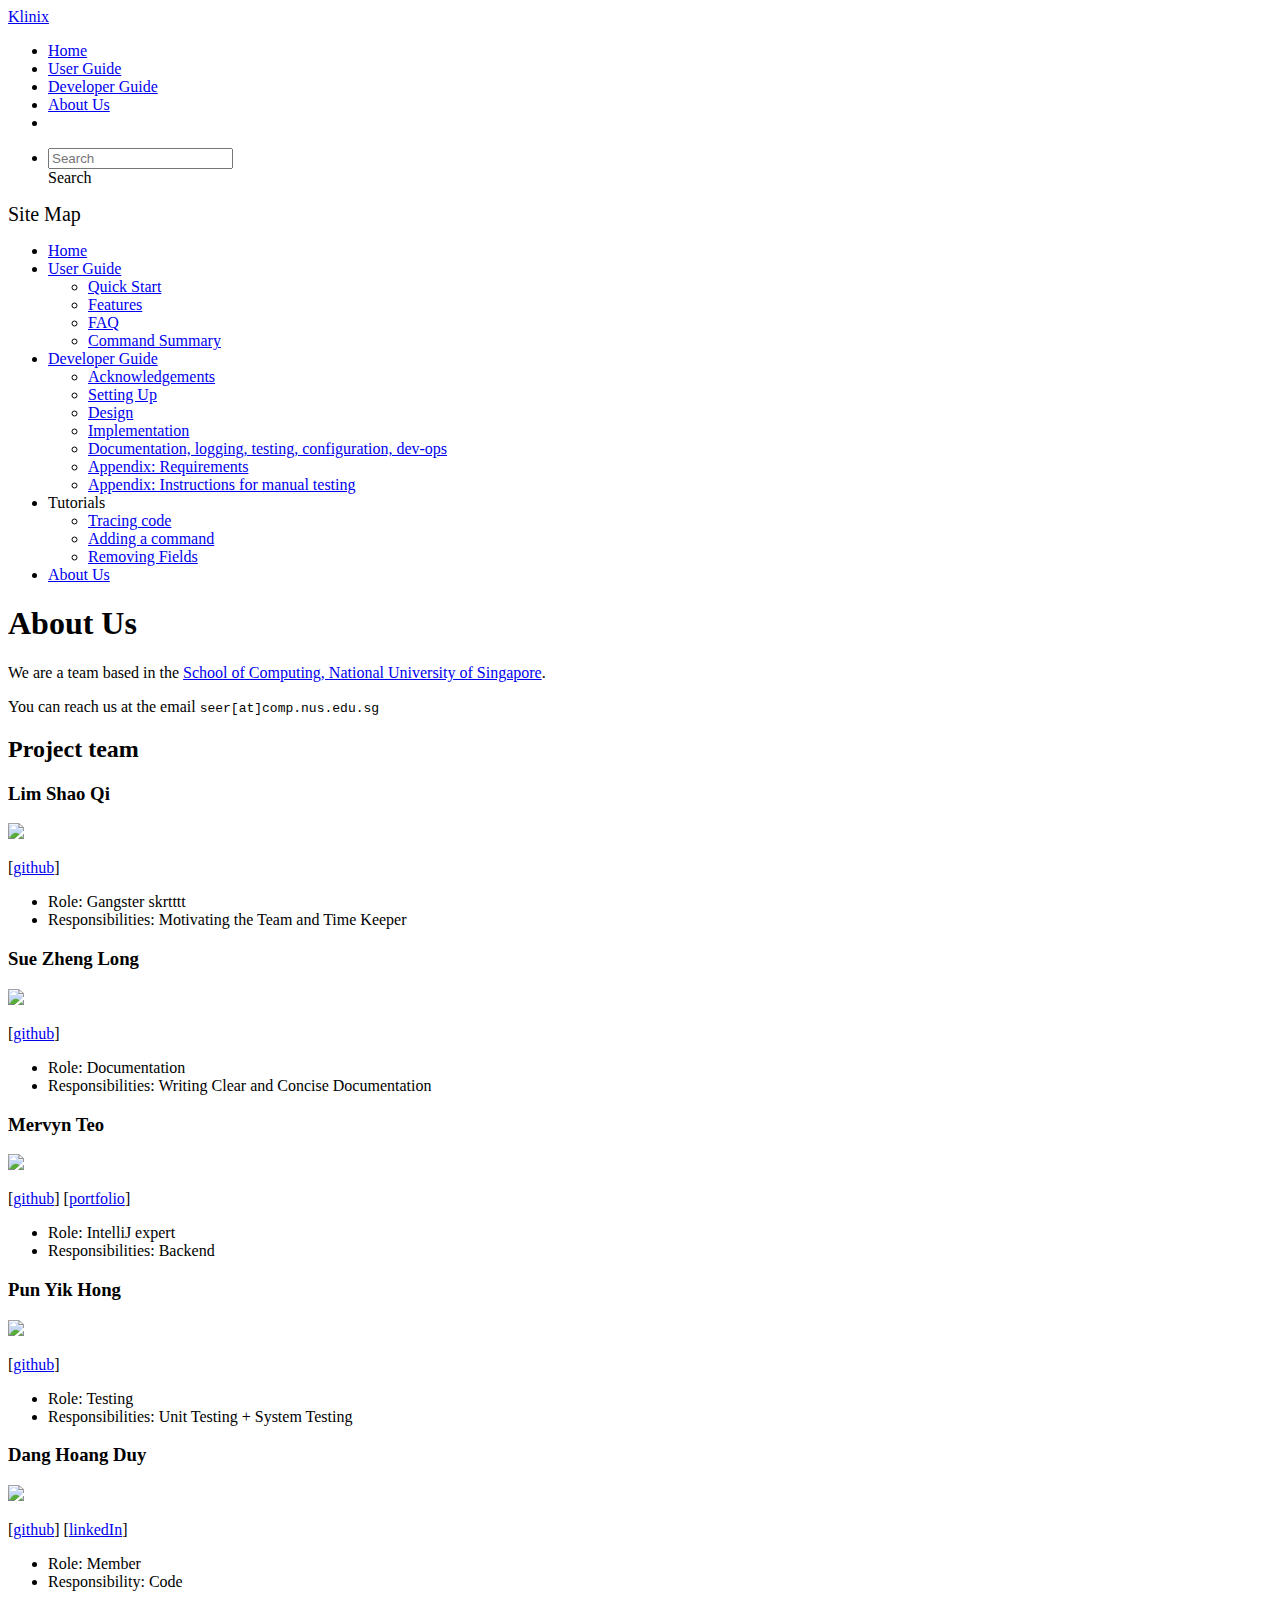
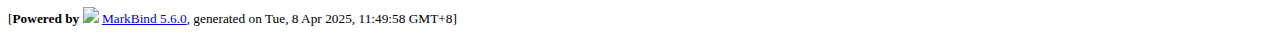
==== AboutUs.html @ f7a276ff "deploy: 3517079557e5526e0f24f7e73f8caa827adc447d" ====
<!DOCTYPE html>
<html>
<head>
    <meta charset="utf-8">
    <meta http-equiv="X-UA-Compatible" content="IE=edge">
    <meta name="generator" content="MarkBind 5.6.0">
    <meta name="viewport" content="width=device-width, initial-scale=1"><title>Klinix - About Us - AddressBook Level-3</title> <link rel="stylesheet" href="/tp/markbind/css/bootstrap.min.css"> <link rel="stylesheet" href="/tp/markbind/fontawesome/css/all.min.css"> <link rel="stylesheet" href="/tp/markbind/glyphicons/css/bootstrap-glyphicons.min.css"><link rel="stylesheet" href="/tp/markbind/css/codeblock-light.min.css"><link rel="stylesheet" href="/tp/markbind/css/markbind.min.css"><link rel="stylesheet" href="/tp/plugins/markbind-plugin-anchors/markbind-plugin-anchors.css"><link rel="stylesheet" href="/tp/plugins/markbind-plugin-tree/markbind-plugin-tree.css">
    
  <link rel="stylesheet" href="/tp/stylesheets/main.css">
<link rel="icon" href="/tp/images/SeEduLogo.png"></head>
<script>
  const baseUrl = '/tp'
</script>
<body >
<div id="app" data-server-rendered="true"><header sticky=""><div data-v-7c0fd418><nav class="navbar navbar-expand-md d-print-none navbar-dark bg-dark" data-v-7c0fd418><div class="container-fluid" data-v-7c0fd418><div class="navbar-left" data-v-7c0fd418><a href="/tp/index.html" title="Home" class="navbar-brand" data-v-7c0fd418>Klinix</a></div> <div class="navbar-default" data-v-7c0fd418><ul class="navbar-nav me-auto mt-2 mt-lg-0" data-v-7c0fd418> <li data-v-7c0fd418><a href="/tp/index.html" class="nav-link" data-v-7c0fd418>Home</a></li> <li data-v-7c0fd418><a href="/tp/UserGuide.html" class="nav-link" data-v-7c0fd418>User Guide</a></li> <li data-v-7c0fd418><a href="/tp/DeveloperGuide.html" class="nav-link" data-v-7c0fd418>Developer Guide</a></li> <li data-v-7c0fd418><a href="/tp/AboutUs.html" class="nav-link" data-v-7c0fd418>About Us</a></li> <li data-v-7c0fd418><a href="https://github.com/se-edu/addressbook-level3" target="_blank" class="nav-link" data-v-7c0fd418><span data-v-7c0fd418><span aria-hidden="true" class="fab fa-github" data-v-7c0fd418></span></span></a></li></ul></div> <ul class="navbar-nav navbar-right" data-v-7c0fd418><li data-v-7c0fd418><form class="navbar-form" data-v-7c0fd418><div class="dropdown" style="position:relative;" data-v-4f6e9aec><input data-bs-toggle="dropdown" type="text" placeholder="Search" autocomplete="off" value="" class="form-control" data-v-4f6e9aec> <div class="form-control placeholder-div-hidden" data-v-4f6e9aec>
      Search
    </div> <ul class="dropdown-menu search-dropdown-menu dropdown-menu-hidden dropdown-menu-end" data-v-4f6e9aec></ul></div></form></li></ul></div></nav> <div class="lower-navbar-container" style="display:none;" data-v-7c0fd418><!----> <!----></div></div></header> <div id="flex-body"><nav id="site-nav" data-v-e6005420><div class="site-nav-top" data-v-e6005420><div class="fw-bold mb-2" style="font-size:1.25rem;" data-v-e6005420>Site Map</div></div> <div class="nav-component slim-scroll" data-v-e6005420><div class="site-nav-root"><ul class="site-nav-list site-nav-list-root" data-v-e6005420><li data-v-e6005420><div onclick="handleSiteNavClick(this)" class="site-nav-default-list-item site-nav-list-item-0" data-v-e6005420><a href="/tp/index.html" data-v-e6005420>Home</a></div></li> <li data-v-e6005420><div onclick="handleSiteNavClick(this)" class="site-nav-default-list-item site-nav-list-item-0" data-v-e6005420><a href="/tp/UserGuide.html" data-v-e6005420>User Guide</a> <div class="site-nav-dropdown-btn-container" data-v-e6005420><i onclick="handleSiteNavClick(this.parentNode.parentNode, false); event.stopPropagation();" class="site-nav-dropdown-btn-icon site-nav-rotate-icon" data-v-e6005420><span aria-hidden="true" class="glyphicon glyphicon-menu-down" data-v-e6005420></span></i></div></div><ul class="site-nav-dropdown-container site-nav-dropdown-container-open site-nav-list" data-v-e6005420><li data-v-e6005420><div onclick="handleSiteNavClick(this)" class="site-nav-default-list-item site-nav-list-item-1" data-v-e6005420><a href="/tp/UserGuide.html#quick-start" data-v-e6005420>Quick Start</a></div></li> <li data-v-e6005420><div onclick="handleSiteNavClick(this)" class="site-nav-default-list-item site-nav-list-item-1" data-v-e6005420><a href="/tp/UserGuide.html#features" data-v-e6005420>Features</a></div></li> <li data-v-e6005420><div onclick="handleSiteNavClick(this)" class="site-nav-default-list-item site-nav-list-item-1" data-v-e6005420><a href="/tp/UserGuide.html#faq" data-v-e6005420>FAQ</a></div></li> <li data-v-e6005420><div onclick="handleSiteNavClick(this)" class="site-nav-default-list-item site-nav-list-item-1" data-v-e6005420><a href="/tp/UserGuide.html#faq" data-v-e6005420>Command Summary</a></div></li></ul></li> <li data-v-e6005420><div onclick="handleSiteNavClick(this)" class="site-nav-default-list-item site-nav-list-item-0" data-v-e6005420><a href="/tp/DeveloperGuide.html" data-v-e6005420>Developer Guide</a> <div class="site-nav-dropdown-btn-container" data-v-e6005420><i onclick="handleSiteNavClick(this.parentNode.parentNode, false); event.stopPropagation();" class="site-nav-dropdown-btn-icon site-nav-rotate-icon" data-v-e6005420><span aria-hidden="true" class="glyphicon glyphicon-menu-down" data-v-e6005420></span></i></div></div><ul class="site-nav-dropdown-container site-nav-dropdown-container-open site-nav-list" data-v-e6005420><li data-v-e6005420><div onclick="handleSiteNavClick(this)" class="site-nav-default-list-item site-nav-list-item-1" data-v-e6005420><a href="/tp/DeveloperGuide.html#acknowledgements" data-v-e6005420>Acknowledgements</a></div></li> <li data-v-e6005420><div onclick="handleSiteNavClick(this)" class="site-nav-default-list-item site-nav-list-item-1" data-v-e6005420><a href="/tp/DeveloperGuide.html#setting-up-getting-started" data-v-e6005420>Setting Up</a></div></li> <li data-v-e6005420><div onclick="handleSiteNavClick(this)" class="site-nav-default-list-item site-nav-list-item-1" data-v-e6005420><a href="/tp/DeveloperGuide.html#design" data-v-e6005420>Design</a></div></li> <li data-v-e6005420><div onclick="handleSiteNavClick(this)" class="site-nav-default-list-item site-nav-list-item-1" data-v-e6005420><a href="/tp/DeveloperGuide.html#implementation" data-v-e6005420>Implementation</a></div></li> <li data-v-e6005420><div onclick="handleSiteNavClick(this)" class="site-nav-default-list-item site-nav-list-item-1" data-v-e6005420><a href="/tp/DeveloperGuide.html#documentation-logging-testing-configuration-dev-ops" data-v-e6005420>Documentation, logging, testing, configuration, dev-ops</a></div></li> <li data-v-e6005420><div onclick="handleSiteNavClick(this)" class="site-nav-default-list-item site-nav-list-item-1" data-v-e6005420><a href="/tp/DeveloperGuide.html#appendix-requirements" data-v-e6005420>Appendix: Requirements</a></div></li> <li data-v-e6005420><div onclick="handleSiteNavClick(this)" class="site-nav-default-list-item site-nav-list-item-1" data-v-e6005420><a href="/tp/DeveloperGuide.html#appendix-instructions-for-manual-testing" data-v-e6005420>Appendix: Instructions for manual testing</a></div></li></ul></li> <li data-v-e6005420><div onclick="handleSiteNavClick(this)" class="site-nav-default-list-item site-nav-list-item-0" data-v-e6005420>Tutorials

<div class="site-nav-dropdown-btn-container" data-v-e6005420><i onclick="handleSiteNavClick(this.parentNode.parentNode, false); event.stopPropagation();" class="site-nav-dropdown-btn-icon" data-v-e6005420><span aria-hidden="true" class="glyphicon glyphicon-menu-down" data-v-e6005420></span></i></div></div><ul class="site-nav-dropdown-container site-nav-list" data-v-e6005420><li data-v-e6005420><div onclick="handleSiteNavClick(this)" class="site-nav-default-list-item site-nav-list-item-1" data-v-e6005420><a href="/tp/tutorials/TracingCode.html" data-v-e6005420>Tracing code</a></div></li> <li data-v-e6005420><div onclick="handleSiteNavClick(this)" class="site-nav-default-list-item site-nav-list-item-1" data-v-e6005420><a href="/tp/tutorials/AddRemark.html" data-v-e6005420>Adding a command</a></div></li> <li data-v-e6005420><div onclick="handleSiteNavClick(this)" class="site-nav-default-list-item site-nav-list-item-1" data-v-e6005420><a href="/tp/tutorials/RemovingFields.html" data-v-e6005420>Removing Fields</a></div></li></ul></li> <li data-v-e6005420><div onclick="handleSiteNavClick(this)" class="site-nav-default-list-item site-nav-list-item-0" data-v-e6005420><a href="/tp/AboutUs.html" data-v-e6005420>About Us</a></div></li> <!----></ul></div></div> <!----></nav> <div id="content-wrapper"><h1 id="about-us">About Us<a href="#about-us" onclick="event.stopPropagation()" class="fa fa-anchor"></a></h1> <p>We are a team based in the <a href="http://www.comp.nus.edu.sg">School of Computing, National University of Singapore</a>.</p> <p>You can reach us at the email <code class="hljs inline no-lang">seer[at]comp.nus.edu.sg</code></p> <h2 id="project-team">Project team<a href="#project-team" onclick="event.stopPropagation()" class="fa fa-anchor"></a></h2> <h3 id="lim-shao-qi">Lim Shao Qi<a href="#lim-shao-qi" onclick="event.stopPropagation()" class="fa fa-anchor"></a></h3> <img src="/tp/images/limshaoqi.png" width="200px"> <p>[<a href="https://github.com/limshaoqi">github</a>]</p> <ul><li>Role: Gangster skrtttt</li> <li>Responsibilities: Motivating the Team and Time Keeper</li></ul> <h3 id="sue-zheng-long">Sue Zheng Long<a href="#sue-zheng-long" onclick="event.stopPropagation()" class="fa fa-anchor"></a></h3> <img src="/tp/images/zhenglong1603.png" width="200px"> <p>[<a href="http://github.com/zhenglong1603">github</a>]</p> <ul><li>Role: Documentation</li> <li>Responsibilities: Writing Clear and Concise Documentation</li></ul> <h3 id="mervyn-teo">Mervyn Teo<a href="#mervyn-teo" onclick="event.stopPropagation()" class="fa fa-anchor"></a></h3> <img src="/tp/images/mervyn-teo.png" width="200px"> <p>[<a href="http://github.com/mervyn-teo">github</a>]
[<a href="/tp/team/mervyn-teo.html">portfolio</a>]</p> <ul><li>Role: IntelliJ expert</li> <li>Responsibilities: Backend</li></ul> <h3 id="pun-yik-hong">Pun Yik Hong<a href="#pun-yik-hong" onclick="event.stopPropagation()" class="fa fa-anchor"></a></h3> <img src="/tp/images/awlarpi.png" width="200px"> <p>[<a href="http://github.com/awlarpi">github</a>]</p> <ul><li>Role: Testing</li> <li>Responsibilities: Unit Testing + System Testing</li></ul> <h3 id="dang-hoang-duy">Dang Hoang Duy<a href="#dang-hoang-duy" onclick="event.stopPropagation()" class="fa fa-anchor"></a></h3> <img src="/tp/images/diligentpenguinn.png" width="200px"> <p>[<a href="https://github.com/DiligentPenguinn">github</a>]
[<a href="https://www.linkedin.com/in/dang-hoang-duy-0485b025b/">linkedIn</a>]</p> <ul><li>Role: Member</li> <li>Responsibility: Code</li></ul></div> <nav id="page-nav" data-v-e6005420><div class="nav-component slim-scroll" data-v-e6005420></div> <!----></nav> <div aria-hidden="true" class="scroll-top-button fa-lg d-print-none" style="display:none;bottom:2%;right:2%;position:fixed;"><i class="fas fa-arrow-circle-up"></i></div></div> <footer><div class="text-center"><small>[<span><strong>Powered by</strong></span> <img src="https://markbind.org/favicon.ico" width="30"> <a href="https://markbind.org/">MarkBind 5.6.0</a>, generated on Tue, 8 Apr 2025, 11:49:58 GMT+8]</small></div></footer></div>
</body><script src="/tp/markbind/js/bootstrap-utility.min.js"></script>
<script src="/tp/markbind/js/polyfill.min.js"></script>
<script src="/tp/markbind/js/vue.min.js"></script>
<script src="/tp/markbind/js/markbind.min.js"></script>
<script src="AboutUs.page-vue-render.js"></script>
<script>
  MarkBind.setupWithSearch()
</script>
</html>
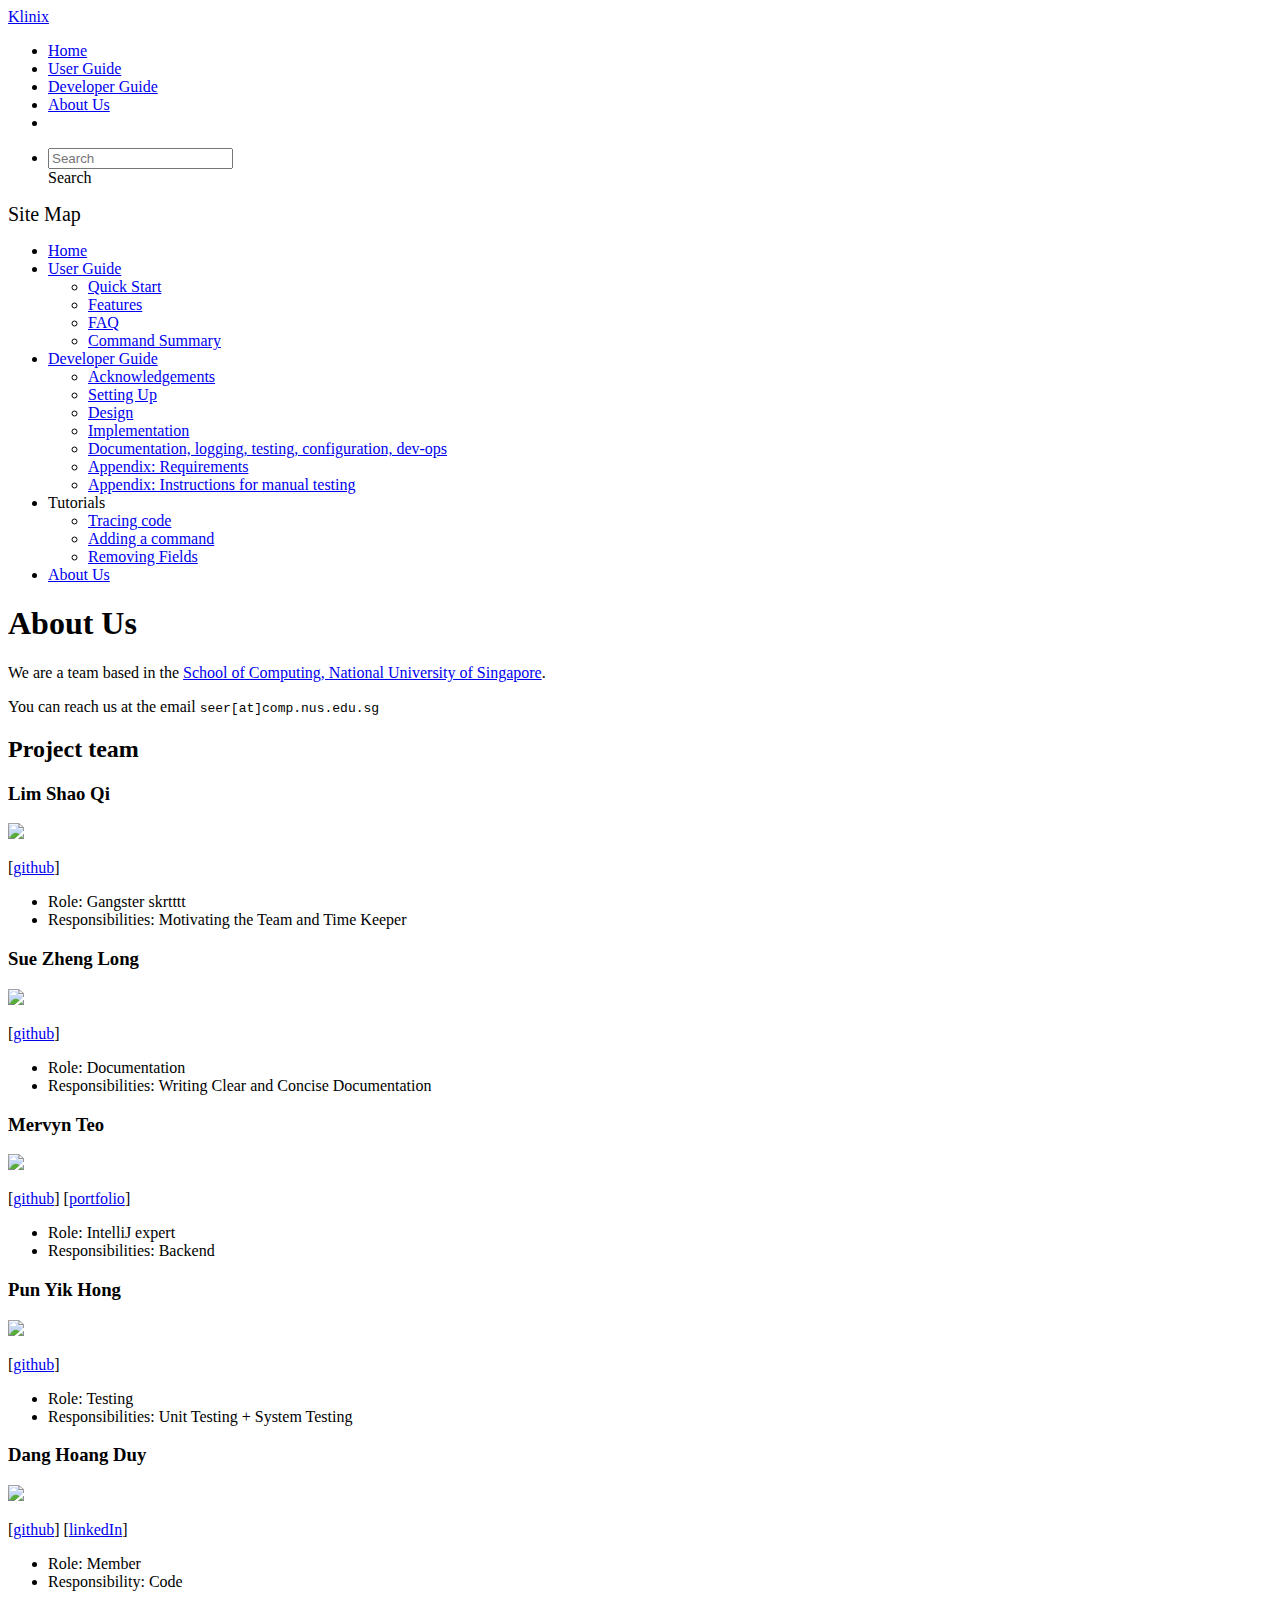
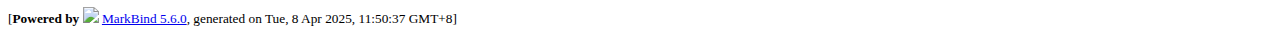
==== commit 850d3f3a: "deploy: f4537a2a8b73cbff402dfd0470328a2df4c3de25" ====
--- a/AboutUs.html
+++ b/AboutUs.html
@@ -18,7 +18,7 @@
 
 <div class="site-nav-dropdown-btn-container" data-v-e6005420><i onclick="handleSiteNavClick(this.parentNode.parentNode, false); event.stopPropagation();" class="site-nav-dropdown-btn-icon" data-v-e6005420><span aria-hidden="true" class="glyphicon glyphicon-menu-down" data-v-e6005420></span></i></div></div><ul class="site-nav-dropdown-container site-nav-list" data-v-e6005420><li data-v-e6005420><div onclick="handleSiteNavClick(this)" class="site-nav-default-list-item site-nav-list-item-1" data-v-e6005420><a href="/tp/tutorials/TracingCode.html" data-v-e6005420>Tracing code</a></div></li> <li data-v-e6005420><div onclick="handleSiteNavClick(this)" class="site-nav-default-list-item site-nav-list-item-1" data-v-e6005420><a href="/tp/tutorials/AddRemark.html" data-v-e6005420>Adding a command</a></div></li> <li data-v-e6005420><div onclick="handleSiteNavClick(this)" class="site-nav-default-list-item site-nav-list-item-1" data-v-e6005420><a href="/tp/tutorials/RemovingFields.html" data-v-e6005420>Removing Fields</a></div></li></ul></li> <li data-v-e6005420><div onclick="handleSiteNavClick(this)" class="site-nav-default-list-item site-nav-list-item-0" data-v-e6005420><a href="/tp/AboutUs.html" data-v-e6005420>About Us</a></div></li> <!----></ul></div></div> <!----></nav> <div id="content-wrapper"><h1 id="about-us">About Us<a href="#about-us" onclick="event.stopPropagation()" class="fa fa-anchor"></a></h1> <p>We are a team based in the <a href="http://www.comp.nus.edu.sg">School of Computing, National University of Singapore</a>.</p> <p>You can reach us at the email <code class="hljs inline no-lang">seer[at]comp.nus.edu.sg</code></p> <h2 id="project-team">Project team<a href="#project-team" onclick="event.stopPropagation()" class="fa fa-anchor"></a></h2> <h3 id="lim-shao-qi">Lim Shao Qi<a href="#lim-shao-qi" onclick="event.stopPropagation()" class="fa fa-anchor"></a></h3> <img src="/tp/images/limshaoqi.png" width="200px"> <p>[<a href="https://github.com/limshaoqi">github</a>]</p> <ul><li>Role: Gangster skrtttt</li> <li>Responsibilities: Motivating the Team and Time Keeper</li></ul> <h3 id="sue-zheng-long">Sue Zheng Long<a href="#sue-zheng-long" onclick="event.stopPropagation()" class="fa fa-anchor"></a></h3> <img src="/tp/images/zhenglong1603.png" width="200px"> <p>[<a href="http://github.com/zhenglong1603">github</a>]</p> <ul><li>Role: Documentation</li> <li>Responsibilities: Writing Clear and Concise Documentation</li></ul> <h3 id="mervyn-teo">Mervyn Teo<a href="#mervyn-teo" onclick="event.stopPropagation()" class="fa fa-anchor"></a></h3> <img src="/tp/images/mervyn-teo.png" width="200px"> <p>[<a href="http://github.com/mervyn-teo">github</a>]
 [<a href="/tp/team/mervyn-teo.html">portfolio</a>]</p> <ul><li>Role: IntelliJ expert</li> <li>Responsibilities: Backend</li></ul> <h3 id="pun-yik-hong">Pun Yik Hong<a href="#pun-yik-hong" onclick="event.stopPropagation()" class="fa fa-anchor"></a></h3> <img src="/tp/images/awlarpi.png" width="200px"> <p>[<a href="http://github.com/awlarpi">github</a>]</p> <ul><li>Role: Testing</li> <li>Responsibilities: Unit Testing + System Testing</li></ul> <h3 id="dang-hoang-duy">Dang Hoang Duy<a href="#dang-hoang-duy" onclick="event.stopPropagation()" class="fa fa-anchor"></a></h3> <img src="/tp/images/diligentpenguinn.png" width="200px"> <p>[<a href="https://github.com/DiligentPenguinn">github</a>]
-[<a href="https://www.linkedin.com/in/dang-hoang-duy-0485b025b/">linkedIn</a>]</p> <ul><li>Role: Member</li> <li>Responsibility: Code</li></ul></div> <nav id="page-nav" data-v-e6005420><div class="nav-component slim-scroll" data-v-e6005420></div> <!----></nav> <div aria-hidden="true" class="scroll-top-button fa-lg d-print-none" style="display:none;bottom:2%;right:2%;position:fixed;"><i class="fas fa-arrow-circle-up"></i></div></div> <footer><div class="text-center"><small>[<span><strong>Powered by</strong></span> <img src="https://markbind.org/favicon.ico" width="30"> <a href="https://markbind.org/">MarkBind 5.6.0</a>, generated on Tue, 8 Apr 2025, 11:49:58 GMT+8]</small></div></footer></div>
+[<a href="https://www.linkedin.com/in/dang-hoang-duy-0485b025b/">linkedIn</a>]</p> <ul><li>Role: Member</li> <li>Responsibility: Code</li></ul></div> <nav id="page-nav" data-v-e6005420><div class="nav-component slim-scroll" data-v-e6005420></div> <!----></nav> <div aria-hidden="true" class="scroll-top-button fa-lg d-print-none" style="display:none;bottom:2%;right:2%;position:fixed;"><i class="fas fa-arrow-circle-up"></i></div></div> <footer><div class="text-center"><small>[<span><strong>Powered by</strong></span> <img src="https://markbind.org/favicon.ico" width="30"> <a href="https://markbind.org/">MarkBind 5.6.0</a>, generated on Tue, 8 Apr 2025, 11:50:37 GMT+8]</small></div></footer></div>
 </body><script src="/tp/markbind/js/bootstrap-utility.min.js"></script>
 <script src="/tp/markbind/js/polyfill.min.js"></script>
 <script src="/tp/markbind/js/vue.min.js"></script>
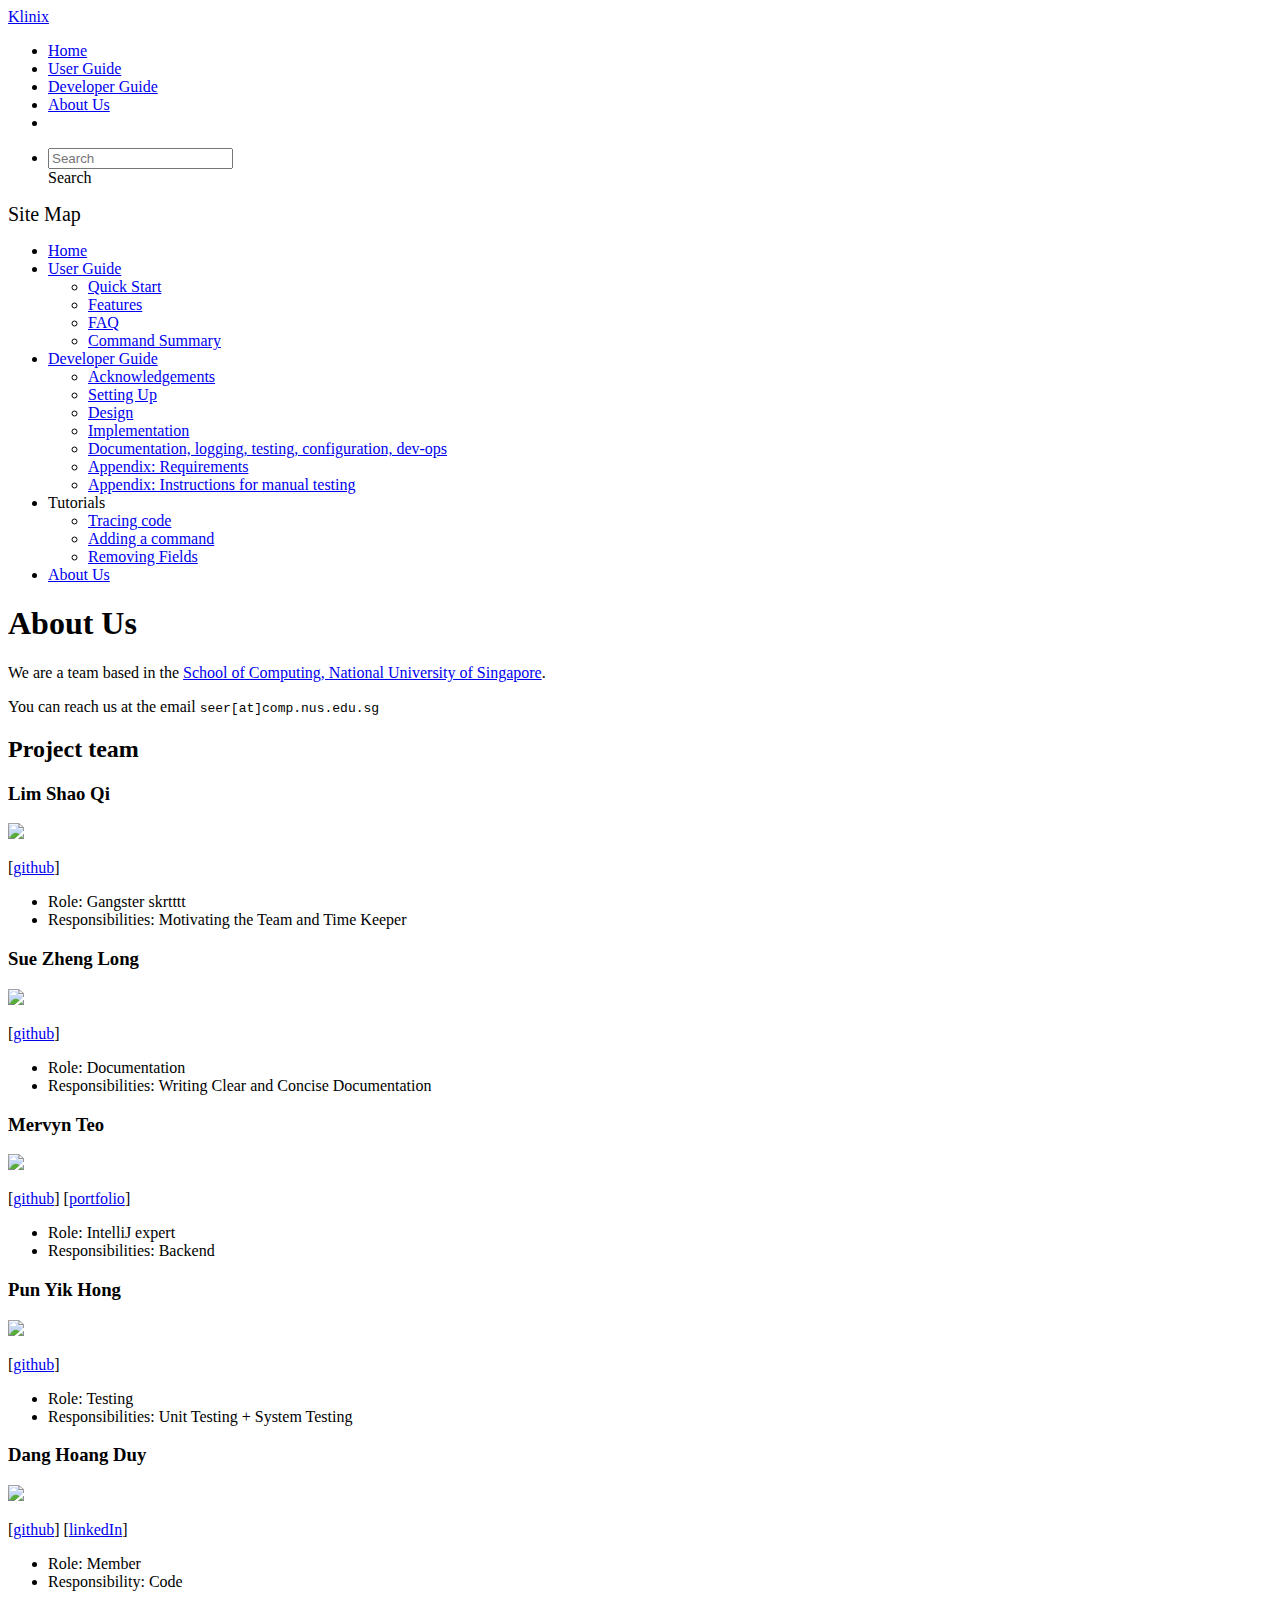
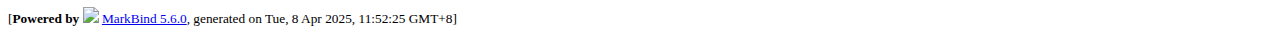
==== commit 3d600423: "deploy: 531bbe4497483a8a3ff5687aabd765b7e1d5f98c" ====
--- a/AboutUs.html
+++ b/AboutUs.html
@@ -18,7 +18,7 @@
 
 <div class="site-nav-dropdown-btn-container" data-v-e6005420><i onclick="handleSiteNavClick(this.parentNode.parentNode, false); event.stopPropagation();" class="site-nav-dropdown-btn-icon" data-v-e6005420><span aria-hidden="true" class="glyphicon glyphicon-menu-down" data-v-e6005420></span></i></div></div><ul class="site-nav-dropdown-container site-nav-list" data-v-e6005420><li data-v-e6005420><div onclick="handleSiteNavClick(this)" class="site-nav-default-list-item site-nav-list-item-1" data-v-e6005420><a href="/tp/tutorials/TracingCode.html" data-v-e6005420>Tracing code</a></div></li> <li data-v-e6005420><div onclick="handleSiteNavClick(this)" class="site-nav-default-list-item site-nav-list-item-1" data-v-e6005420><a href="/tp/tutorials/AddRemark.html" data-v-e6005420>Adding a command</a></div></li> <li data-v-e6005420><div onclick="handleSiteNavClick(this)" class="site-nav-default-list-item site-nav-list-item-1" data-v-e6005420><a href="/tp/tutorials/RemovingFields.html" data-v-e6005420>Removing Fields</a></div></li></ul></li> <li data-v-e6005420><div onclick="handleSiteNavClick(this)" class="site-nav-default-list-item site-nav-list-item-0" data-v-e6005420><a href="/tp/AboutUs.html" data-v-e6005420>About Us</a></div></li> <!----></ul></div></div> <!----></nav> <div id="content-wrapper"><h1 id="about-us">About Us<a href="#about-us" onclick="event.stopPropagation()" class="fa fa-anchor"></a></h1> <p>We are a team based in the <a href="http://www.comp.nus.edu.sg">School of Computing, National University of Singapore</a>.</p> <p>You can reach us at the email <code class="hljs inline no-lang">seer[at]comp.nus.edu.sg</code></p> <h2 id="project-team">Project team<a href="#project-team" onclick="event.stopPropagation()" class="fa fa-anchor"></a></h2> <h3 id="lim-shao-qi">Lim Shao Qi<a href="#lim-shao-qi" onclick="event.stopPropagation()" class="fa fa-anchor"></a></h3> <img src="/tp/images/limshaoqi.png" width="200px"> <p>[<a href="https://github.com/limshaoqi">github</a>]</p> <ul><li>Role: Gangster skrtttt</li> <li>Responsibilities: Motivating the Team and Time Keeper</li></ul> <h3 id="sue-zheng-long">Sue Zheng Long<a href="#sue-zheng-long" onclick="event.stopPropagation()" class="fa fa-anchor"></a></h3> <img src="/tp/images/zhenglong1603.png" width="200px"> <p>[<a href="http://github.com/zhenglong1603">github</a>]</p> <ul><li>Role: Documentation</li> <li>Responsibilities: Writing Clear and Concise Documentation</li></ul> <h3 id="mervyn-teo">Mervyn Teo<a href="#mervyn-teo" onclick="event.stopPropagation()" class="fa fa-anchor"></a></h3> <img src="/tp/images/mervyn-teo.png" width="200px"> <p>[<a href="http://github.com/mervyn-teo">github</a>]
 [<a href="/tp/team/mervyn-teo.html">portfolio</a>]</p> <ul><li>Role: IntelliJ expert</li> <li>Responsibilities: Backend</li></ul> <h3 id="pun-yik-hong">Pun Yik Hong<a href="#pun-yik-hong" onclick="event.stopPropagation()" class="fa fa-anchor"></a></h3> <img src="/tp/images/awlarpi.png" width="200px"> <p>[<a href="http://github.com/awlarpi">github</a>]</p> <ul><li>Role: Testing</li> <li>Responsibilities: Unit Testing + System Testing</li></ul> <h3 id="dang-hoang-duy">Dang Hoang Duy<a href="#dang-hoang-duy" onclick="event.stopPropagation()" class="fa fa-anchor"></a></h3> <img src="/tp/images/diligentpenguinn.png" width="200px"> <p>[<a href="https://github.com/DiligentPenguinn">github</a>]
-[<a href="https://www.linkedin.com/in/dang-hoang-duy-0485b025b/">linkedIn</a>]</p> <ul><li>Role: Member</li> <li>Responsibility: Code</li></ul></div> <nav id="page-nav" data-v-e6005420><div class="nav-component slim-scroll" data-v-e6005420></div> <!----></nav> <div aria-hidden="true" class="scroll-top-button fa-lg d-print-none" style="display:none;bottom:2%;right:2%;position:fixed;"><i class="fas fa-arrow-circle-up"></i></div></div> <footer><div class="text-center"><small>[<span><strong>Powered by</strong></span> <img src="https://markbind.org/favicon.ico" width="30"> <a href="https://markbind.org/">MarkBind 5.6.0</a>, generated on Tue, 8 Apr 2025, 11:50:37 GMT+8]</small></div></footer></div>
+[<a href="https://www.linkedin.com/in/dang-hoang-duy-0485b025b/">linkedIn</a>]</p> <ul><li>Role: Member</li> <li>Responsibility: Code</li></ul></div> <nav id="page-nav" data-v-e6005420><div class="nav-component slim-scroll" data-v-e6005420></div> <!----></nav> <div aria-hidden="true" class="scroll-top-button fa-lg d-print-none" style="display:none;bottom:2%;right:2%;position:fixed;"><i class="fas fa-arrow-circle-up"></i></div></div> <footer><div class="text-center"><small>[<span><strong>Powered by</strong></span> <img src="https://markbind.org/favicon.ico" width="30"> <a href="https://markbind.org/">MarkBind 5.6.0</a>, generated on Tue, 8 Apr 2025, 11:52:25 GMT+8]</small></div></footer></div>
 </body><script src="/tp/markbind/js/bootstrap-utility.min.js"></script>
 <script src="/tp/markbind/js/polyfill.min.js"></script>
 <script src="/tp/markbind/js/vue.min.js"></script>
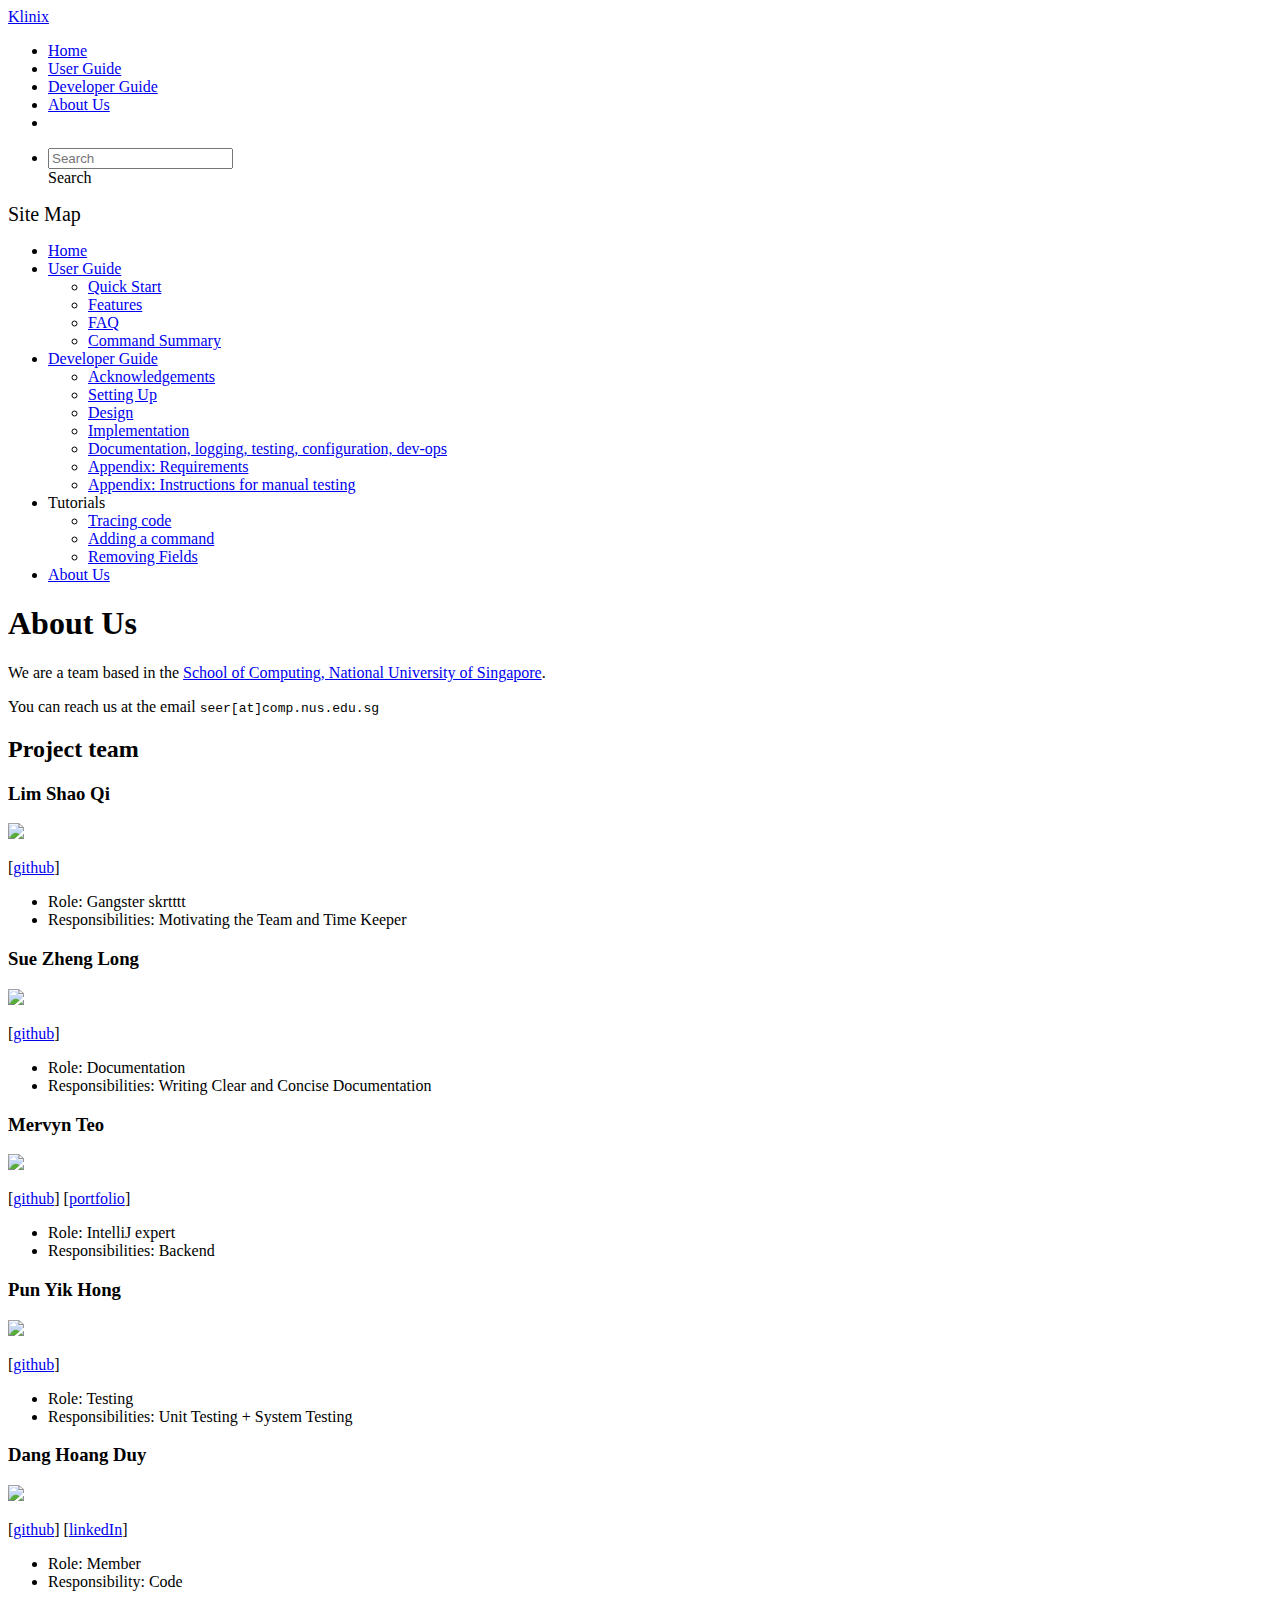
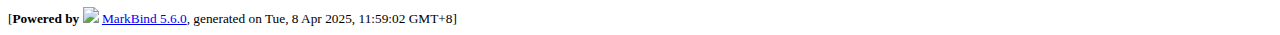
==== commit 43b14f6c: "deploy: 3a999753ec16b6daa16444cedd2a75e9323f54ff" ====
--- a/AboutUs.html
+++ b/AboutUs.html
@@ -18,7 +18,7 @@
 
 <div class="site-nav-dropdown-btn-container" data-v-e6005420><i onclick="handleSiteNavClick(this.parentNode.parentNode, false); event.stopPropagation();" class="site-nav-dropdown-btn-icon" data-v-e6005420><span aria-hidden="true" class="glyphicon glyphicon-menu-down" data-v-e6005420></span></i></div></div><ul class="site-nav-dropdown-container site-nav-list" data-v-e6005420><li data-v-e6005420><div onclick="handleSiteNavClick(this)" class="site-nav-default-list-item site-nav-list-item-1" data-v-e6005420><a href="/tp/tutorials/TracingCode.html" data-v-e6005420>Tracing code</a></div></li> <li data-v-e6005420><div onclick="handleSiteNavClick(this)" class="site-nav-default-list-item site-nav-list-item-1" data-v-e6005420><a href="/tp/tutorials/AddRemark.html" data-v-e6005420>Adding a command</a></div></li> <li data-v-e6005420><div onclick="handleSiteNavClick(this)" class="site-nav-default-list-item site-nav-list-item-1" data-v-e6005420><a href="/tp/tutorials/RemovingFields.html" data-v-e6005420>Removing Fields</a></div></li></ul></li> <li data-v-e6005420><div onclick="handleSiteNavClick(this)" class="site-nav-default-list-item site-nav-list-item-0" data-v-e6005420><a href="/tp/AboutUs.html" data-v-e6005420>About Us</a></div></li> <!----></ul></div></div> <!----></nav> <div id="content-wrapper"><h1 id="about-us">About Us<a href="#about-us" onclick="event.stopPropagation()" class="fa fa-anchor"></a></h1> <p>We are a team based in the <a href="http://www.comp.nus.edu.sg">School of Computing, National University of Singapore</a>.</p> <p>You can reach us at the email <code class="hljs inline no-lang">seer[at]comp.nus.edu.sg</code></p> <h2 id="project-team">Project team<a href="#project-team" onclick="event.stopPropagation()" class="fa fa-anchor"></a></h2> <h3 id="lim-shao-qi">Lim Shao Qi<a href="#lim-shao-qi" onclick="event.stopPropagation()" class="fa fa-anchor"></a></h3> <img src="/tp/images/limshaoqi.png" width="200px"> <p>[<a href="https://github.com/limshaoqi">github</a>]</p> <ul><li>Role: Gangster skrtttt</li> <li>Responsibilities: Motivating the Team and Time Keeper</li></ul> <h3 id="sue-zheng-long">Sue Zheng Long<a href="#sue-zheng-long" onclick="event.stopPropagation()" class="fa fa-anchor"></a></h3> <img src="/tp/images/zhenglong1603.png" width="200px"> <p>[<a href="http://github.com/zhenglong1603">github</a>]</p> <ul><li>Role: Documentation</li> <li>Responsibilities: Writing Clear and Concise Documentation</li></ul> <h3 id="mervyn-teo">Mervyn Teo<a href="#mervyn-teo" onclick="event.stopPropagation()" class="fa fa-anchor"></a></h3> <img src="/tp/images/mervyn-teo.png" width="200px"> <p>[<a href="http://github.com/mervyn-teo">github</a>]
 [<a href="/tp/team/mervyn-teo.html">portfolio</a>]</p> <ul><li>Role: IntelliJ expert</li> <li>Responsibilities: Backend</li></ul> <h3 id="pun-yik-hong">Pun Yik Hong<a href="#pun-yik-hong" onclick="event.stopPropagation()" class="fa fa-anchor"></a></h3> <img src="/tp/images/awlarpi.png" width="200px"> <p>[<a href="http://github.com/awlarpi">github</a>]</p> <ul><li>Role: Testing</li> <li>Responsibilities: Unit Testing + System Testing</li></ul> <h3 id="dang-hoang-duy">Dang Hoang Duy<a href="#dang-hoang-duy" onclick="event.stopPropagation()" class="fa fa-anchor"></a></h3> <img src="/tp/images/diligentpenguinn.png" width="200px"> <p>[<a href="https://github.com/DiligentPenguinn">github</a>]
-[<a href="https://www.linkedin.com/in/dang-hoang-duy-0485b025b/">linkedIn</a>]</p> <ul><li>Role: Member</li> <li>Responsibility: Code</li></ul></div> <nav id="page-nav" data-v-e6005420><div class="nav-component slim-scroll" data-v-e6005420></div> <!----></nav> <div aria-hidden="true" class="scroll-top-button fa-lg d-print-none" style="display:none;bottom:2%;right:2%;position:fixed;"><i class="fas fa-arrow-circle-up"></i></div></div> <footer><div class="text-center"><small>[<span><strong>Powered by</strong></span> <img src="https://markbind.org/favicon.ico" width="30"> <a href="https://markbind.org/">MarkBind 5.6.0</a>, generated on Tue, 8 Apr 2025, 11:52:25 GMT+8]</small></div></footer></div>
+[<a href="https://www.linkedin.com/in/dang-hoang-duy-0485b025b/">linkedIn</a>]</p> <ul><li>Role: Member</li> <li>Responsibility: Code</li></ul></div> <nav id="page-nav" data-v-e6005420><div class="nav-component slim-scroll" data-v-e6005420></div> <!----></nav> <div aria-hidden="true" class="scroll-top-button fa-lg d-print-none" style="display:none;bottom:2%;right:2%;position:fixed;"><i class="fas fa-arrow-circle-up"></i></div></div> <footer><div class="text-center"><small>[<span><strong>Powered by</strong></span> <img src="https://markbind.org/favicon.ico" width="30"> <a href="https://markbind.org/">MarkBind 5.6.0</a>, generated on Tue, 8 Apr 2025, 11:59:02 GMT+8]</small></div></footer></div>
 </body><script src="/tp/markbind/js/bootstrap-utility.min.js"></script>
 <script src="/tp/markbind/js/polyfill.min.js"></script>
 <script src="/tp/markbind/js/vue.min.js"></script>
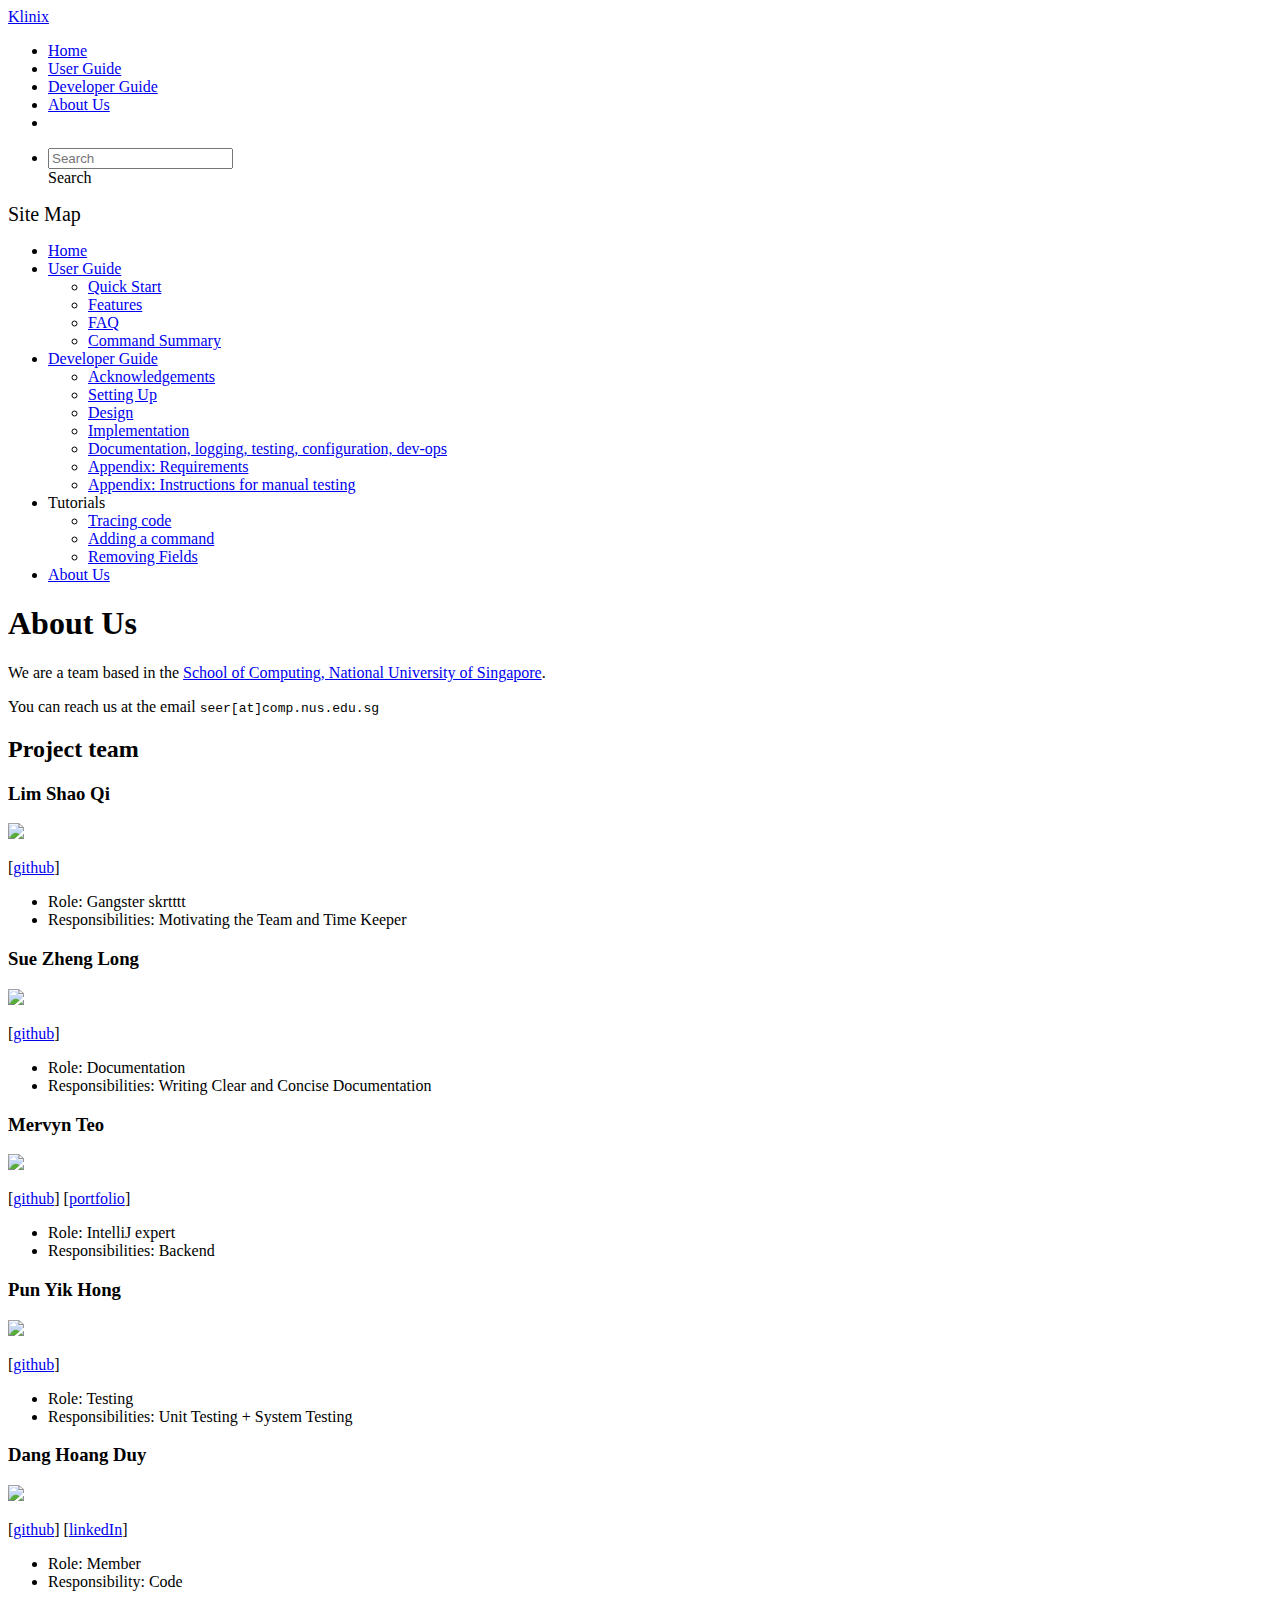
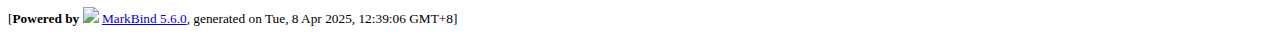
==== commit 526bc188: "deploy: 2654d2e9f326dbbb108a2d0a7fab6e26b3493a63" ====
--- a/AboutUs.html
+++ b/AboutUs.html
@@ -18,7 +18,7 @@
 
 <div class="site-nav-dropdown-btn-container" data-v-e6005420><i onclick="handleSiteNavClick(this.parentNode.parentNode, false); event.stopPropagation();" class="site-nav-dropdown-btn-icon" data-v-e6005420><span aria-hidden="true" class="glyphicon glyphicon-menu-down" data-v-e6005420></span></i></div></div><ul class="site-nav-dropdown-container site-nav-list" data-v-e6005420><li data-v-e6005420><div onclick="handleSiteNavClick(this)" class="site-nav-default-list-item site-nav-list-item-1" data-v-e6005420><a href="/tp/tutorials/TracingCode.html" data-v-e6005420>Tracing code</a></div></li> <li data-v-e6005420><div onclick="handleSiteNavClick(this)" class="site-nav-default-list-item site-nav-list-item-1" data-v-e6005420><a href="/tp/tutorials/AddRemark.html" data-v-e6005420>Adding a command</a></div></li> <li data-v-e6005420><div onclick="handleSiteNavClick(this)" class="site-nav-default-list-item site-nav-list-item-1" data-v-e6005420><a href="/tp/tutorials/RemovingFields.html" data-v-e6005420>Removing Fields</a></div></li></ul></li> <li data-v-e6005420><div onclick="handleSiteNavClick(this)" class="site-nav-default-list-item site-nav-list-item-0" data-v-e6005420><a href="/tp/AboutUs.html" data-v-e6005420>About Us</a></div></li> <!----></ul></div></div> <!----></nav> <div id="content-wrapper"><h1 id="about-us">About Us<a href="#about-us" onclick="event.stopPropagation()" class="fa fa-anchor"></a></h1> <p>We are a team based in the <a href="http://www.comp.nus.edu.sg">School of Computing, National University of Singapore</a>.</p> <p>You can reach us at the email <code class="hljs inline no-lang">seer[at]comp.nus.edu.sg</code></p> <h2 id="project-team">Project team<a href="#project-team" onclick="event.stopPropagation()" class="fa fa-anchor"></a></h2> <h3 id="lim-shao-qi">Lim Shao Qi<a href="#lim-shao-qi" onclick="event.stopPropagation()" class="fa fa-anchor"></a></h3> <img src="/tp/images/limshaoqi.png" width="200px"> <p>[<a href="https://github.com/limshaoqi">github</a>]</p> <ul><li>Role: Gangster skrtttt</li> <li>Responsibilities: Motivating the Team and Time Keeper</li></ul> <h3 id="sue-zheng-long">Sue Zheng Long<a href="#sue-zheng-long" onclick="event.stopPropagation()" class="fa fa-anchor"></a></h3> <img src="/tp/images/zhenglong1603.png" width="200px"> <p>[<a href="http://github.com/zhenglong1603">github</a>]</p> <ul><li>Role: Documentation</li> <li>Responsibilities: Writing Clear and Concise Documentation</li></ul> <h3 id="mervyn-teo">Mervyn Teo<a href="#mervyn-teo" onclick="event.stopPropagation()" class="fa fa-anchor"></a></h3> <img src="/tp/images/mervyn-teo.png" width="200px"> <p>[<a href="http://github.com/mervyn-teo">github</a>]
 [<a href="/tp/team/mervyn-teo.html">portfolio</a>]</p> <ul><li>Role: IntelliJ expert</li> <li>Responsibilities: Backend</li></ul> <h3 id="pun-yik-hong">Pun Yik Hong<a href="#pun-yik-hong" onclick="event.stopPropagation()" class="fa fa-anchor"></a></h3> <img src="/tp/images/awlarpi.png" width="200px"> <p>[<a href="http://github.com/awlarpi">github</a>]</p> <ul><li>Role: Testing</li> <li>Responsibilities: Unit Testing + System Testing</li></ul> <h3 id="dang-hoang-duy">Dang Hoang Duy<a href="#dang-hoang-duy" onclick="event.stopPropagation()" class="fa fa-anchor"></a></h3> <img src="/tp/images/diligentpenguinn.png" width="200px"> <p>[<a href="https://github.com/DiligentPenguinn">github</a>]
-[<a href="https://www.linkedin.com/in/dang-hoang-duy-0485b025b/">linkedIn</a>]</p> <ul><li>Role: Member</li> <li>Responsibility: Code</li></ul></div> <nav id="page-nav" data-v-e6005420><div class="nav-component slim-scroll" data-v-e6005420></div> <!----></nav> <div aria-hidden="true" class="scroll-top-button fa-lg d-print-none" style="display:none;bottom:2%;right:2%;position:fixed;"><i class="fas fa-arrow-circle-up"></i></div></div> <footer><div class="text-center"><small>[<span><strong>Powered by</strong></span> <img src="https://markbind.org/favicon.ico" width="30"> <a href="https://markbind.org/">MarkBind 5.6.0</a>, generated on Tue, 8 Apr 2025, 11:59:02 GMT+8]</small></div></footer></div>
+[<a href="https://www.linkedin.com/in/dang-hoang-duy-0485b025b/">linkedIn</a>]</p> <ul><li>Role: Member</li> <li>Responsibility: Code</li></ul></div> <nav id="page-nav" data-v-e6005420><div class="nav-component slim-scroll" data-v-e6005420></div> <!----></nav> <div aria-hidden="true" class="scroll-top-button fa-lg d-print-none" style="display:none;bottom:2%;right:2%;position:fixed;"><i class="fas fa-arrow-circle-up"></i></div></div> <footer><div class="text-center"><small>[<span><strong>Powered by</strong></span> <img src="https://markbind.org/favicon.ico" width="30"> <a href="https://markbind.org/">MarkBind 5.6.0</a>, generated on Tue, 8 Apr 2025, 12:39:06 GMT+8]</small></div></footer></div>
 </body><script src="/tp/markbind/js/bootstrap-utility.min.js"></script>
 <script src="/tp/markbind/js/polyfill.min.js"></script>
 <script src="/tp/markbind/js/vue.min.js"></script>
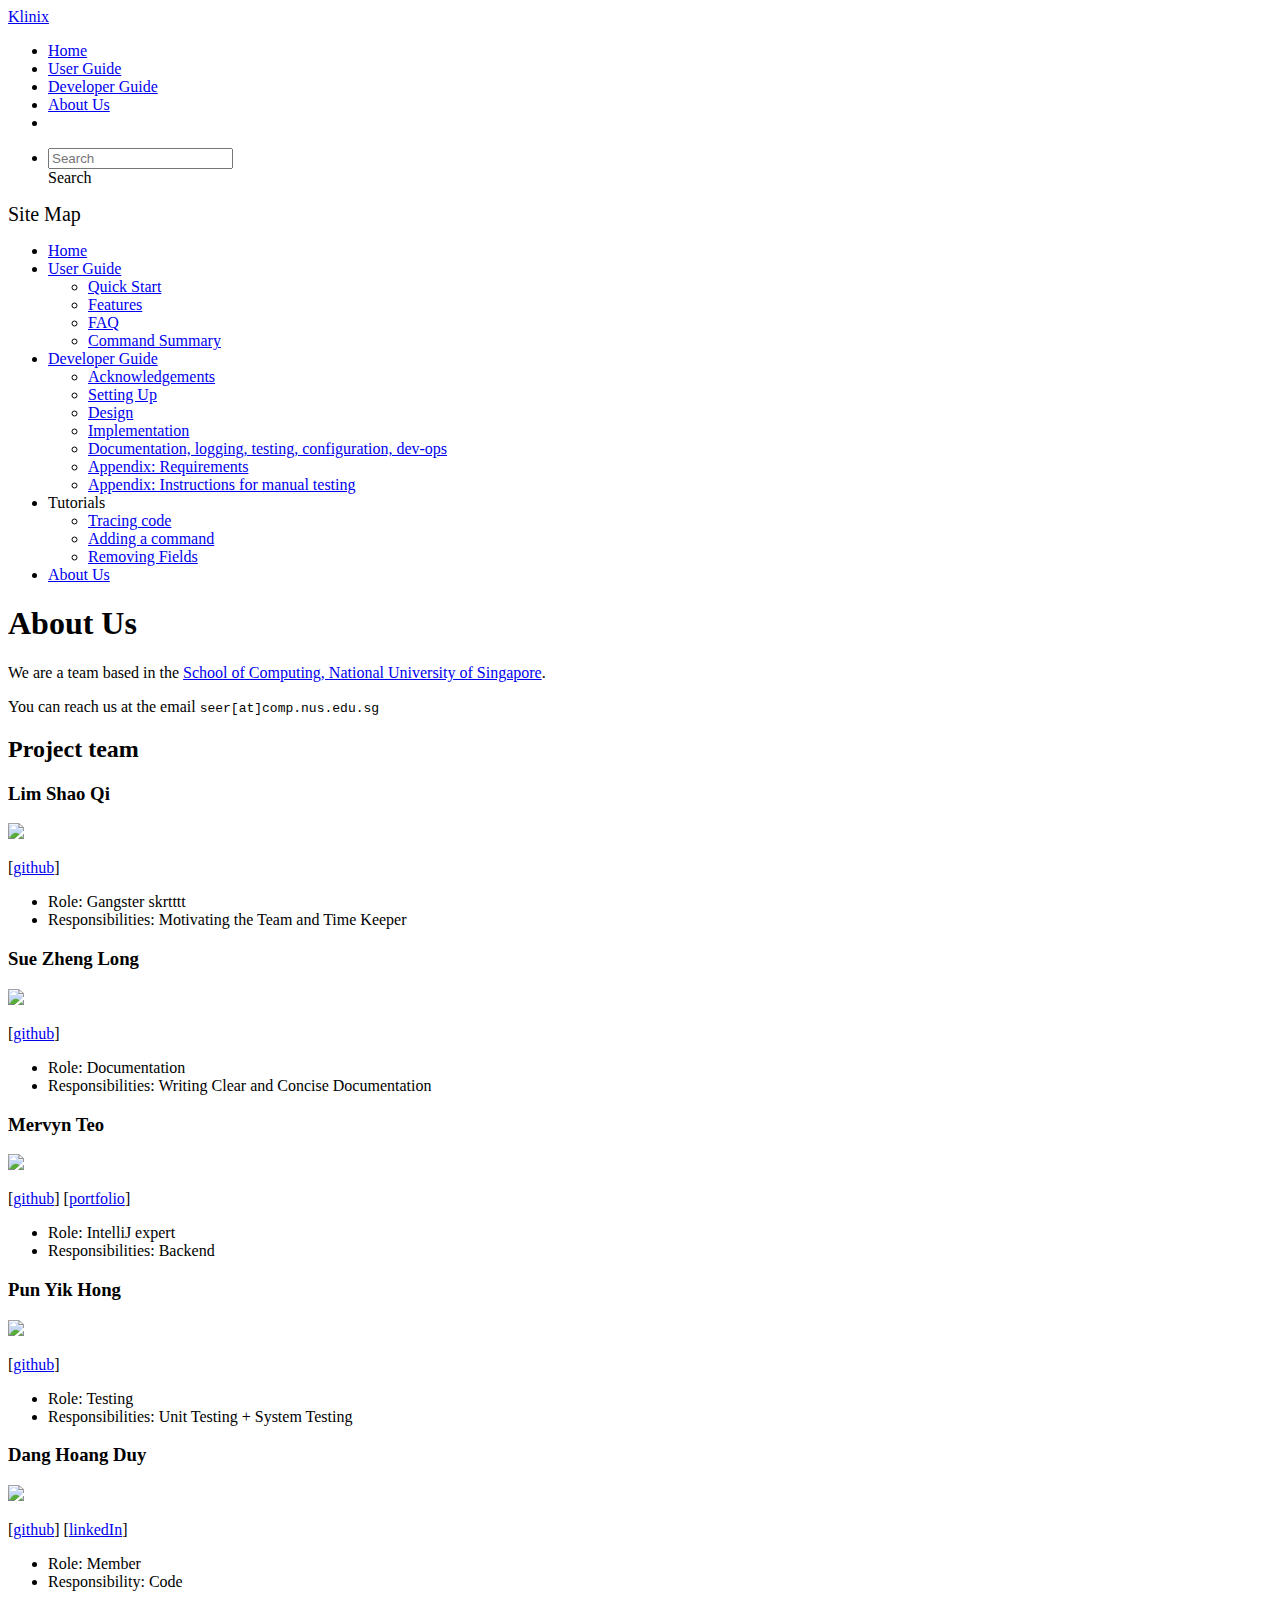
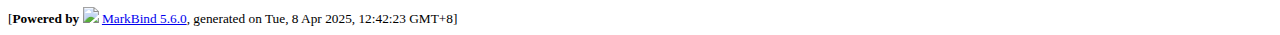
==== commit d3917d7e: "deploy: b55ff3b51f80a108d62b22feb4cd6a3a0f87f178" ====
--- a/AboutUs.html
+++ b/AboutUs.html
@@ -18,7 +18,7 @@
 
 <div class="site-nav-dropdown-btn-container" data-v-e6005420><i onclick="handleSiteNavClick(this.parentNode.parentNode, false); event.stopPropagation();" class="site-nav-dropdown-btn-icon" data-v-e6005420><span aria-hidden="true" class="glyphicon glyphicon-menu-down" data-v-e6005420></span></i></div></div><ul class="site-nav-dropdown-container site-nav-list" data-v-e6005420><li data-v-e6005420><div onclick="handleSiteNavClick(this)" class="site-nav-default-list-item site-nav-list-item-1" data-v-e6005420><a href="/tp/tutorials/TracingCode.html" data-v-e6005420>Tracing code</a></div></li> <li data-v-e6005420><div onclick="handleSiteNavClick(this)" class="site-nav-default-list-item site-nav-list-item-1" data-v-e6005420><a href="/tp/tutorials/AddRemark.html" data-v-e6005420>Adding a command</a></div></li> <li data-v-e6005420><div onclick="handleSiteNavClick(this)" class="site-nav-default-list-item site-nav-list-item-1" data-v-e6005420><a href="/tp/tutorials/RemovingFields.html" data-v-e6005420>Removing Fields</a></div></li></ul></li> <li data-v-e6005420><div onclick="handleSiteNavClick(this)" class="site-nav-default-list-item site-nav-list-item-0" data-v-e6005420><a href="/tp/AboutUs.html" data-v-e6005420>About Us</a></div></li> <!----></ul></div></div> <!----></nav> <div id="content-wrapper"><h1 id="about-us">About Us<a href="#about-us" onclick="event.stopPropagation()" class="fa fa-anchor"></a></h1> <p>We are a team based in the <a href="http://www.comp.nus.edu.sg">School of Computing, National University of Singapore</a>.</p> <p>You can reach us at the email <code class="hljs inline no-lang">seer[at]comp.nus.edu.sg</code></p> <h2 id="project-team">Project team<a href="#project-team" onclick="event.stopPropagation()" class="fa fa-anchor"></a></h2> <h3 id="lim-shao-qi">Lim Shao Qi<a href="#lim-shao-qi" onclick="event.stopPropagation()" class="fa fa-anchor"></a></h3> <img src="/tp/images/limshaoqi.png" width="200px"> <p>[<a href="https://github.com/limshaoqi">github</a>]</p> <ul><li>Role: Gangster skrtttt</li> <li>Responsibilities: Motivating the Team and Time Keeper</li></ul> <h3 id="sue-zheng-long">Sue Zheng Long<a href="#sue-zheng-long" onclick="event.stopPropagation()" class="fa fa-anchor"></a></h3> <img src="/tp/images/zhenglong1603.png" width="200px"> <p>[<a href="http://github.com/zhenglong1603">github</a>]</p> <ul><li>Role: Documentation</li> <li>Responsibilities: Writing Clear and Concise Documentation</li></ul> <h3 id="mervyn-teo">Mervyn Teo<a href="#mervyn-teo" onclick="event.stopPropagation()" class="fa fa-anchor"></a></h3> <img src="/tp/images/mervyn-teo.png" width="200px"> <p>[<a href="http://github.com/mervyn-teo">github</a>]
 [<a href="/tp/team/mervyn-teo.html">portfolio</a>]</p> <ul><li>Role: IntelliJ expert</li> <li>Responsibilities: Backend</li></ul> <h3 id="pun-yik-hong">Pun Yik Hong<a href="#pun-yik-hong" onclick="event.stopPropagation()" class="fa fa-anchor"></a></h3> <img src="/tp/images/awlarpi.png" width="200px"> <p>[<a href="http://github.com/awlarpi">github</a>]</p> <ul><li>Role: Testing</li> <li>Responsibilities: Unit Testing + System Testing</li></ul> <h3 id="dang-hoang-duy">Dang Hoang Duy<a href="#dang-hoang-duy" onclick="event.stopPropagation()" class="fa fa-anchor"></a></h3> <img src="/tp/images/diligentpenguinn.png" width="200px"> <p>[<a href="https://github.com/DiligentPenguinn">github</a>]
-[<a href="https://www.linkedin.com/in/dang-hoang-duy-0485b025b/">linkedIn</a>]</p> <ul><li>Role: Member</li> <li>Responsibility: Code</li></ul></div> <nav id="page-nav" data-v-e6005420><div class="nav-component slim-scroll" data-v-e6005420></div> <!----></nav> <div aria-hidden="true" class="scroll-top-button fa-lg d-print-none" style="display:none;bottom:2%;right:2%;position:fixed;"><i class="fas fa-arrow-circle-up"></i></div></div> <footer><div class="text-center"><small>[<span><strong>Powered by</strong></span> <img src="https://markbind.org/favicon.ico" width="30"> <a href="https://markbind.org/">MarkBind 5.6.0</a>, generated on Tue, 8 Apr 2025, 12:39:06 GMT+8]</small></div></footer></div>
+[<a href="https://www.linkedin.com/in/dang-hoang-duy-0485b025b/">linkedIn</a>]</p> <ul><li>Role: Member</li> <li>Responsibility: Code</li></ul></div> <nav id="page-nav" data-v-e6005420><div class="nav-component slim-scroll" data-v-e6005420></div> <!----></nav> <div aria-hidden="true" class="scroll-top-button fa-lg d-print-none" style="display:none;bottom:2%;right:2%;position:fixed;"><i class="fas fa-arrow-circle-up"></i></div></div> <footer><div class="text-center"><small>[<span><strong>Powered by</strong></span> <img src="https://markbind.org/favicon.ico" width="30"> <a href="https://markbind.org/">MarkBind 5.6.0</a>, generated on Tue, 8 Apr 2025, 12:42:23 GMT+8]</small></div></footer></div>
 </body><script src="/tp/markbind/js/bootstrap-utility.min.js"></script>
 <script src="/tp/markbind/js/polyfill.min.js"></script>
 <script src="/tp/markbind/js/vue.min.js"></script>
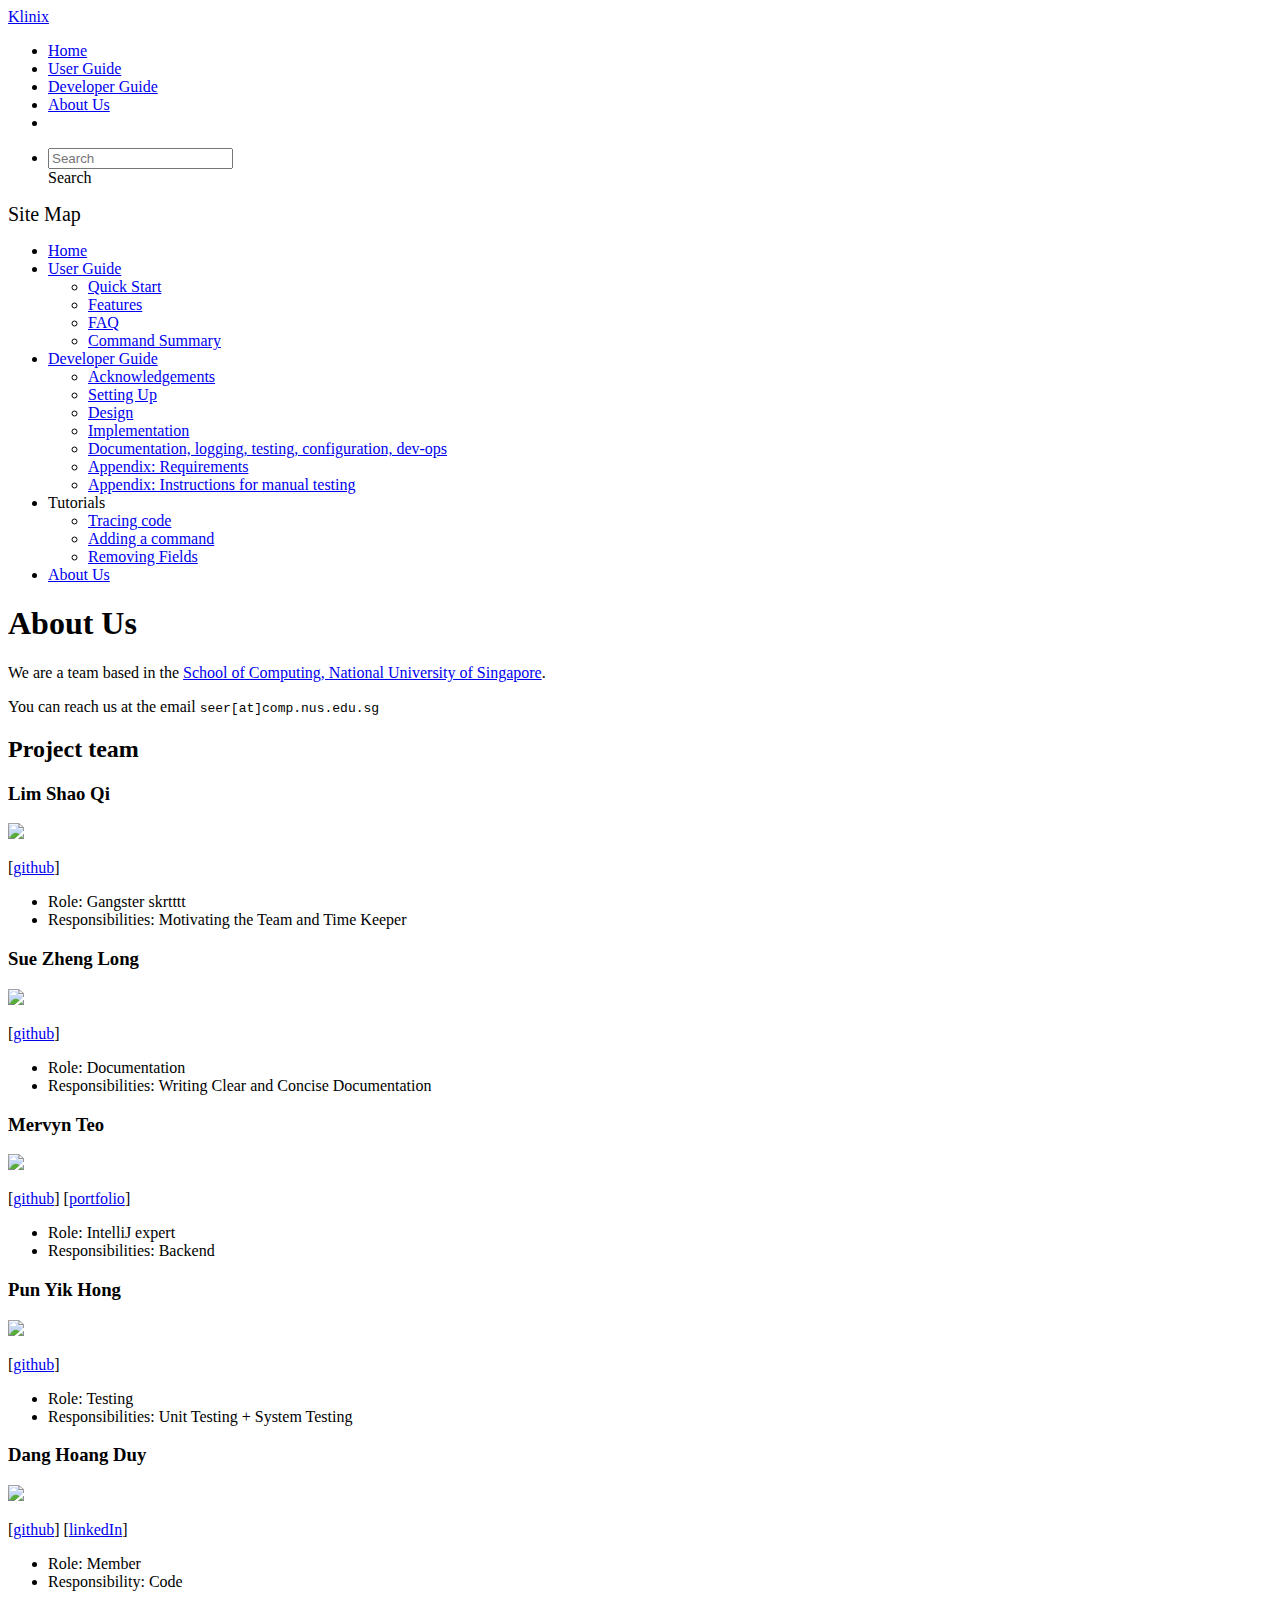
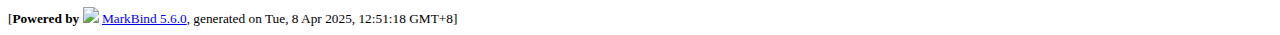
==== commit bc8b2610: "deploy: ffc710cdba1a869b3e1e36183da77251d13d2d3d" ====
--- a/AboutUs.html
+++ b/AboutUs.html
@@ -18,7 +18,7 @@
 
 <div class="site-nav-dropdown-btn-container" data-v-e6005420><i onclick="handleSiteNavClick(this.parentNode.parentNode, false); event.stopPropagation();" class="site-nav-dropdown-btn-icon" data-v-e6005420><span aria-hidden="true" class="glyphicon glyphicon-menu-down" data-v-e6005420></span></i></div></div><ul class="site-nav-dropdown-container site-nav-list" data-v-e6005420><li data-v-e6005420><div onclick="handleSiteNavClick(this)" class="site-nav-default-list-item site-nav-list-item-1" data-v-e6005420><a href="/tp/tutorials/TracingCode.html" data-v-e6005420>Tracing code</a></div></li> <li data-v-e6005420><div onclick="handleSiteNavClick(this)" class="site-nav-default-list-item site-nav-list-item-1" data-v-e6005420><a href="/tp/tutorials/AddRemark.html" data-v-e6005420>Adding a command</a></div></li> <li data-v-e6005420><div onclick="handleSiteNavClick(this)" class="site-nav-default-list-item site-nav-list-item-1" data-v-e6005420><a href="/tp/tutorials/RemovingFields.html" data-v-e6005420>Removing Fields</a></div></li></ul></li> <li data-v-e6005420><div onclick="handleSiteNavClick(this)" class="site-nav-default-list-item site-nav-list-item-0" data-v-e6005420><a href="/tp/AboutUs.html" data-v-e6005420>About Us</a></div></li> <!----></ul></div></div> <!----></nav> <div id="content-wrapper"><h1 id="about-us">About Us<a href="#about-us" onclick="event.stopPropagation()" class="fa fa-anchor"></a></h1> <p>We are a team based in the <a href="http://www.comp.nus.edu.sg">School of Computing, National University of Singapore</a>.</p> <p>You can reach us at the email <code class="hljs inline no-lang">seer[at]comp.nus.edu.sg</code></p> <h2 id="project-team">Project team<a href="#project-team" onclick="event.stopPropagation()" class="fa fa-anchor"></a></h2> <h3 id="lim-shao-qi">Lim Shao Qi<a href="#lim-shao-qi" onclick="event.stopPropagation()" class="fa fa-anchor"></a></h3> <img src="/tp/images/limshaoqi.png" width="200px"> <p>[<a href="https://github.com/limshaoqi">github</a>]</p> <ul><li>Role: Gangster skrtttt</li> <li>Responsibilities: Motivating the Team and Time Keeper</li></ul> <h3 id="sue-zheng-long">Sue Zheng Long<a href="#sue-zheng-long" onclick="event.stopPropagation()" class="fa fa-anchor"></a></h3> <img src="/tp/images/zhenglong1603.png" width="200px"> <p>[<a href="http://github.com/zhenglong1603">github</a>]</p> <ul><li>Role: Documentation</li> <li>Responsibilities: Writing Clear and Concise Documentation</li></ul> <h3 id="mervyn-teo">Mervyn Teo<a href="#mervyn-teo" onclick="event.stopPropagation()" class="fa fa-anchor"></a></h3> <img src="/tp/images/mervyn-teo.png" width="200px"> <p>[<a href="http://github.com/mervyn-teo">github</a>]
 [<a href="/tp/team/mervyn-teo.html">portfolio</a>]</p> <ul><li>Role: IntelliJ expert</li> <li>Responsibilities: Backend</li></ul> <h3 id="pun-yik-hong">Pun Yik Hong<a href="#pun-yik-hong" onclick="event.stopPropagation()" class="fa fa-anchor"></a></h3> <img src="/tp/images/awlarpi.png" width="200px"> <p>[<a href="http://github.com/awlarpi">github</a>]</p> <ul><li>Role: Testing</li> <li>Responsibilities: Unit Testing + System Testing</li></ul> <h3 id="dang-hoang-duy">Dang Hoang Duy<a href="#dang-hoang-duy" onclick="event.stopPropagation()" class="fa fa-anchor"></a></h3> <img src="/tp/images/diligentpenguinn.png" width="200px"> <p>[<a href="https://github.com/DiligentPenguinn">github</a>]
-[<a href="https://www.linkedin.com/in/dang-hoang-duy-0485b025b/">linkedIn</a>]</p> <ul><li>Role: Member</li> <li>Responsibility: Code</li></ul></div> <nav id="page-nav" data-v-e6005420><div class="nav-component slim-scroll" data-v-e6005420></div> <!----></nav> <div aria-hidden="true" class="scroll-top-button fa-lg d-print-none" style="display:none;bottom:2%;right:2%;position:fixed;"><i class="fas fa-arrow-circle-up"></i></div></div> <footer><div class="text-center"><small>[<span><strong>Powered by</strong></span> <img src="https://markbind.org/favicon.ico" width="30"> <a href="https://markbind.org/">MarkBind 5.6.0</a>, generated on Tue, 8 Apr 2025, 12:42:23 GMT+8]</small></div></footer></div>
+[<a href="https://www.linkedin.com/in/dang-hoang-duy-0485b025b/">linkedIn</a>]</p> <ul><li>Role: Member</li> <li>Responsibility: Code</li></ul></div> <nav id="page-nav" data-v-e6005420><div class="nav-component slim-scroll" data-v-e6005420></div> <!----></nav> <div aria-hidden="true" class="scroll-top-button fa-lg d-print-none" style="display:none;bottom:2%;right:2%;position:fixed;"><i class="fas fa-arrow-circle-up"></i></div></div> <footer><div class="text-center"><small>[<span><strong>Powered by</strong></span> <img src="https://markbind.org/favicon.ico" width="30"> <a href="https://markbind.org/">MarkBind 5.6.0</a>, generated on Tue, 8 Apr 2025, 12:51:18 GMT+8]</small></div></footer></div>
 </body><script src="/tp/markbind/js/bootstrap-utility.min.js"></script>
 <script src="/tp/markbind/js/polyfill.min.js"></script>
 <script src="/tp/markbind/js/vue.min.js"></script>
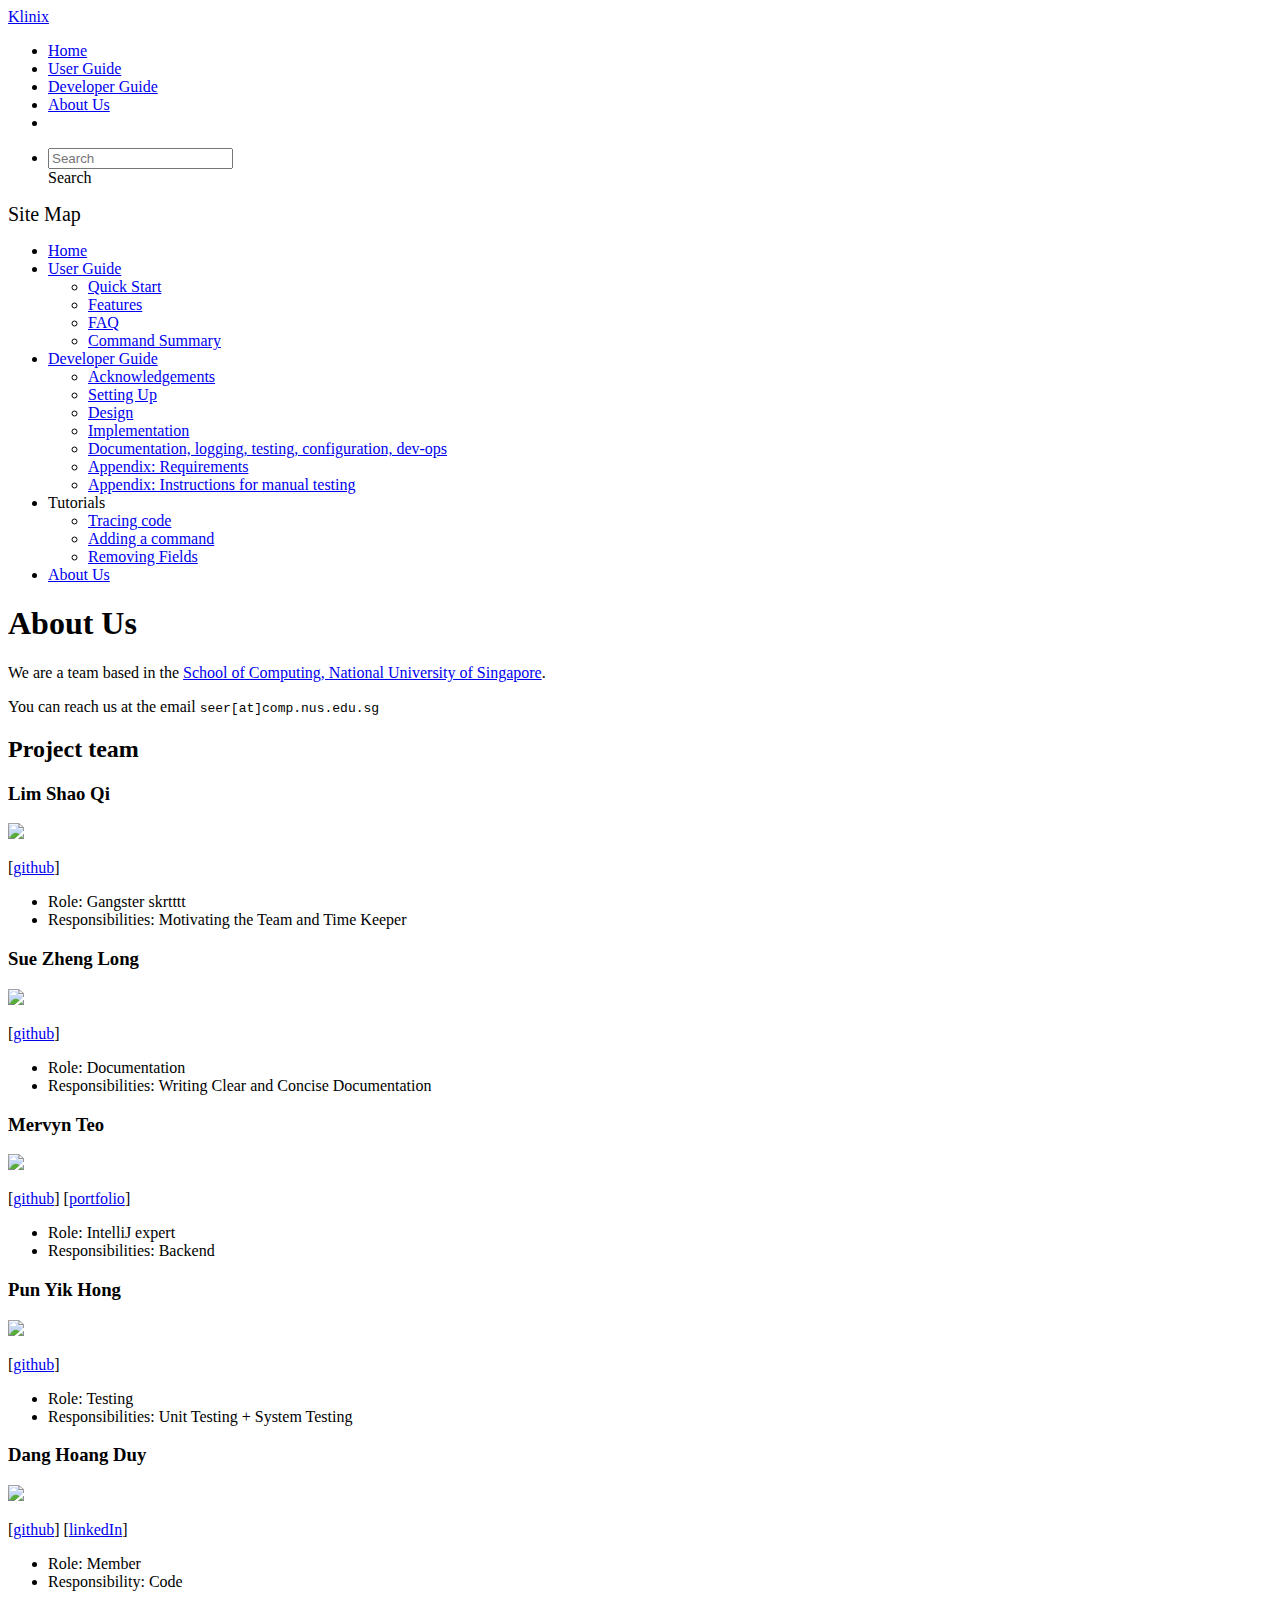
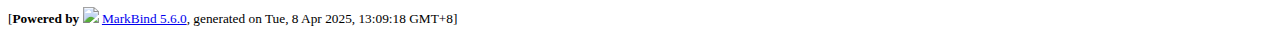
==== commit 776ab697: "deploy: 8fa8de621dc40d0524feef935eed83df1e97757c" ====
--- a/AboutUs.html
+++ b/AboutUs.html
@@ -18,7 +18,7 @@
 
 <div class="site-nav-dropdown-btn-container" data-v-e6005420><i onclick="handleSiteNavClick(this.parentNode.parentNode, false); event.stopPropagation();" class="site-nav-dropdown-btn-icon" data-v-e6005420><span aria-hidden="true" class="glyphicon glyphicon-menu-down" data-v-e6005420></span></i></div></div><ul class="site-nav-dropdown-container site-nav-list" data-v-e6005420><li data-v-e6005420><div onclick="handleSiteNavClick(this)" class="site-nav-default-list-item site-nav-list-item-1" data-v-e6005420><a href="/tp/tutorials/TracingCode.html" data-v-e6005420>Tracing code</a></div></li> <li data-v-e6005420><div onclick="handleSiteNavClick(this)" class="site-nav-default-list-item site-nav-list-item-1" data-v-e6005420><a href="/tp/tutorials/AddRemark.html" data-v-e6005420>Adding a command</a></div></li> <li data-v-e6005420><div onclick="handleSiteNavClick(this)" class="site-nav-default-list-item site-nav-list-item-1" data-v-e6005420><a href="/tp/tutorials/RemovingFields.html" data-v-e6005420>Removing Fields</a></div></li></ul></li> <li data-v-e6005420><div onclick="handleSiteNavClick(this)" class="site-nav-default-list-item site-nav-list-item-0" data-v-e6005420><a href="/tp/AboutUs.html" data-v-e6005420>About Us</a></div></li> <!----></ul></div></div> <!----></nav> <div id="content-wrapper"><h1 id="about-us">About Us<a href="#about-us" onclick="event.stopPropagation()" class="fa fa-anchor"></a></h1> <p>We are a team based in the <a href="http://www.comp.nus.edu.sg">School of Computing, National University of Singapore</a>.</p> <p>You can reach us at the email <code class="hljs inline no-lang">seer[at]comp.nus.edu.sg</code></p> <h2 id="project-team">Project team<a href="#project-team" onclick="event.stopPropagation()" class="fa fa-anchor"></a></h2> <h3 id="lim-shao-qi">Lim Shao Qi<a href="#lim-shao-qi" onclick="event.stopPropagation()" class="fa fa-anchor"></a></h3> <img src="/tp/images/limshaoqi.png" width="200px"> <p>[<a href="https://github.com/limshaoqi">github</a>]</p> <ul><li>Role: Gangster skrtttt</li> <li>Responsibilities: Motivating the Team and Time Keeper</li></ul> <h3 id="sue-zheng-long">Sue Zheng Long<a href="#sue-zheng-long" onclick="event.stopPropagation()" class="fa fa-anchor"></a></h3> <img src="/tp/images/zhenglong1603.png" width="200px"> <p>[<a href="http://github.com/zhenglong1603">github</a>]</p> <ul><li>Role: Documentation</li> <li>Responsibilities: Writing Clear and Concise Documentation</li></ul> <h3 id="mervyn-teo">Mervyn Teo<a href="#mervyn-teo" onclick="event.stopPropagation()" class="fa fa-anchor"></a></h3> <img src="/tp/images/mervyn-teo.png" width="200px"> <p>[<a href="http://github.com/mervyn-teo">github</a>]
 [<a href="/tp/team/mervyn-teo.html">portfolio</a>]</p> <ul><li>Role: IntelliJ expert</li> <li>Responsibilities: Backend</li></ul> <h3 id="pun-yik-hong">Pun Yik Hong<a href="#pun-yik-hong" onclick="event.stopPropagation()" class="fa fa-anchor"></a></h3> <img src="/tp/images/awlarpi.png" width="200px"> <p>[<a href="http://github.com/awlarpi">github</a>]</p> <ul><li>Role: Testing</li> <li>Responsibilities: Unit Testing + System Testing</li></ul> <h3 id="dang-hoang-duy">Dang Hoang Duy<a href="#dang-hoang-duy" onclick="event.stopPropagation()" class="fa fa-anchor"></a></h3> <img src="/tp/images/diligentpenguinn.png" width="200px"> <p>[<a href="https://github.com/DiligentPenguinn">github</a>]
-[<a href="https://www.linkedin.com/in/dang-hoang-duy-0485b025b/">linkedIn</a>]</p> <ul><li>Role: Member</li> <li>Responsibility: Code</li></ul></div> <nav id="page-nav" data-v-e6005420><div class="nav-component slim-scroll" data-v-e6005420></div> <!----></nav> <div aria-hidden="true" class="scroll-top-button fa-lg d-print-none" style="display:none;bottom:2%;right:2%;position:fixed;"><i class="fas fa-arrow-circle-up"></i></div></div> <footer><div class="text-center"><small>[<span><strong>Powered by</strong></span> <img src="https://markbind.org/favicon.ico" width="30"> <a href="https://markbind.org/">MarkBind 5.6.0</a>, generated on Tue, 8 Apr 2025, 12:51:18 GMT+8]</small></div></footer></div>
+[<a href="https://www.linkedin.com/in/dang-hoang-duy-0485b025b/">linkedIn</a>]</p> <ul><li>Role: Member</li> <li>Responsibility: Code</li></ul></div> <nav id="page-nav" data-v-e6005420><div class="nav-component slim-scroll" data-v-e6005420></div> <!----></nav> <div aria-hidden="true" class="scroll-top-button fa-lg d-print-none" style="display:none;bottom:2%;right:2%;position:fixed;"><i class="fas fa-arrow-circle-up"></i></div></div> <footer><div class="text-center"><small>[<span><strong>Powered by</strong></span> <img src="https://markbind.org/favicon.ico" width="30"> <a href="https://markbind.org/">MarkBind 5.6.0</a>, generated on Tue, 8 Apr 2025, 13:09:18 GMT+8]</small></div></footer></div>
 </body><script src="/tp/markbind/js/bootstrap-utility.min.js"></script>
 <script src="/tp/markbind/js/polyfill.min.js"></script>
 <script src="/tp/markbind/js/vue.min.js"></script>
